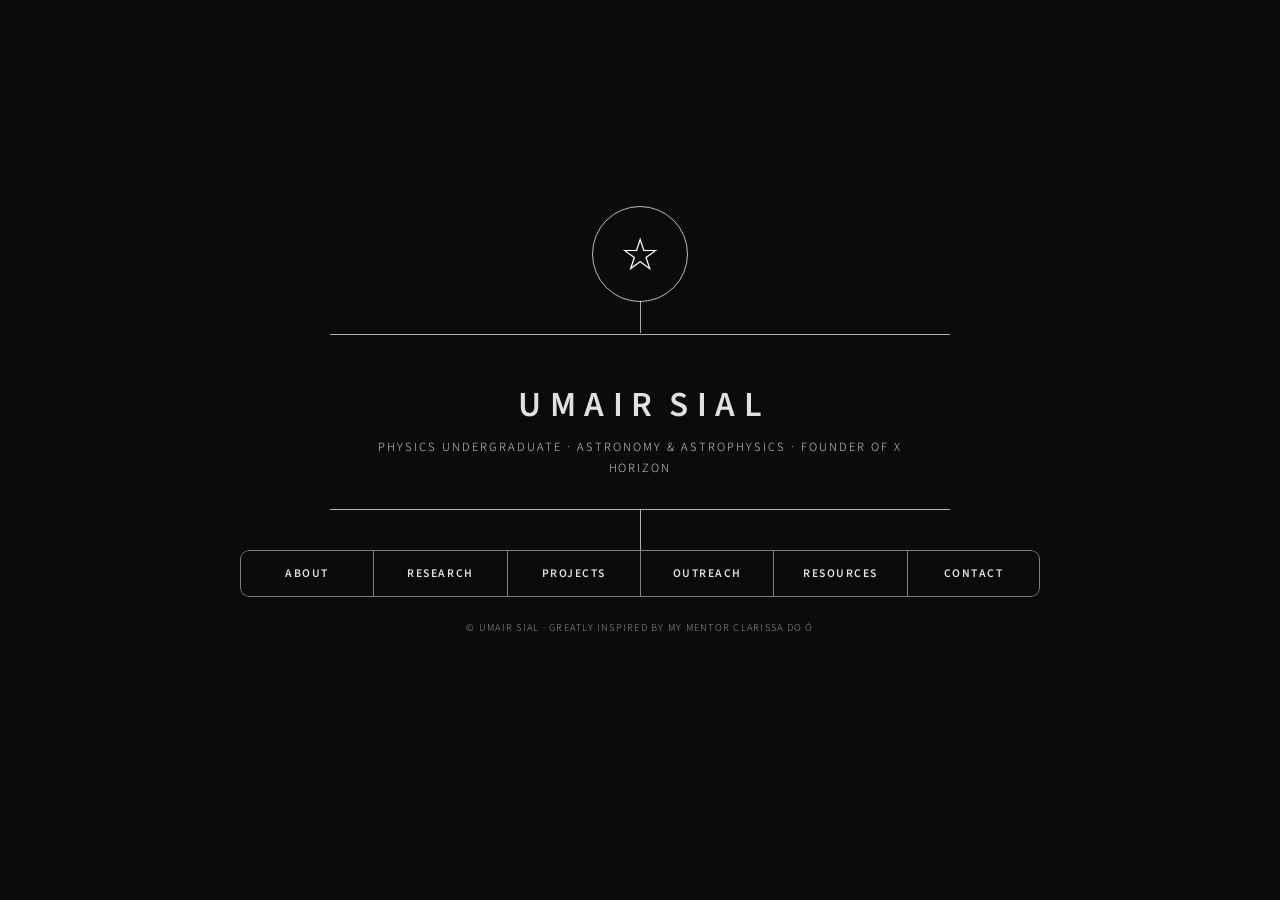
==== index.html @ aee7325c "Add Dr Clarissa Do Ó to life mentors section" ====
<!doctype html>
<html lang="en">
<head>
<meta charset="utf-8">
<meta name="viewport" content="width=device-width,initial-scale=1">
<meta name="description" content="Umair Sial — Physics undergraduate at PIEAS, astronomy and astrophysics enthusiast, and founder of X HORIZON.">
<title>Umair Sial — Physics & Space Science</title>
<link rel="stylesheet" href="https://cdnjs.cloudflare.com/ajax/libs/font-awesome/6.5.2/css/all.min.css">
<style>
@import url('https://fonts.googleapis.com/css2?family=Source+Sans+3:wght@300;400;600&display=swap');
:root{color-scheme:dark;--line:rgba(255,255,255,.28);--text:rgba(255,255,255,.88)}
*{box-sizing:border-box}html{min-height:100%;background:#111}body{margin:0;min-height:100vh;background:#111;color:var(--text);font-family:'Source Sans 3',Arial,sans-serif;font-size:16px;font-weight:300;line-height:1.65;letter-spacing:.025em}body:before{content:"";position:fixed;inset:-4%;z-index:0;background-image:url('https://images.unsplash.com/photo-1539721972319-f0e80a00d424?auto=format&fit=crop&w=3000&q=90');background-position:center;background-size:cover;background-repeat:no-repeat;/* */opacity:0;filter:blur(14px);transform:scale(1.1);animation:spaceReveal 2.8s .7s ease-out forwards;will-change:opacity,filter,transform;pointer-events:none}body:after{content:"";position:fixed;inset:0;z-index:1;background:rgba(0,0,0,.36);pointer-events:none}#wrapper{position:relative;z-index:2;}
a{color:inherit;text-decoration:none;border-bottom:1px dotted rgba(255,255,255,.55);transition:color .2s,border-color .2s}a:hover{color:#fff;border-bottom-color:transparent}#wrapper{display:flex;min-height:100svh;align-items:center;justify-content:center;flex-direction:column;padding:1rem 1.5rem 3.5rem;transform:translateY(-1vh);transition:filter .3s}#header{display:flex;flex-direction:column;align-items:center;max-width:100%;text-align:center;transition:opacity .5s,transform .65s cubic-bezier(.2,.8,.2,1);animation:headerEnter .8s .15s both}
.logo{width:6rem;height:6rem;border:1px solid rgba(255,255,255,.72);border-radius:50%;display:flex;align-items:center;justify-content:center;margin-bottom:2rem;position:relative}.logo:before{content:"☆";font-family:Arial,sans-serif;font-size:2.8rem;font-weight:300;line-height:1;color:#fff}.logo:after{content:"";position:absolute;left:50%;top:100%;height:2rem;border-left:1px solid rgba(255,255,255,.65)}
.content{position:relative;width:min(620px,88vw);max-width:100%;padding:3.1rem 1.2rem 2rem}.content:before,.content:after{content:"";position:absolute;left:0;right:0;width:auto;height:1px;background:rgba(255,255,255,.68);opacity:0;transform:translateX(0)}.content:before{top:0;transform:translateY(2.4rem);animation:ruleOpenTop .85s .2s cubic-bezier(.2,.75,.25,1) forwards}.content:after{bottom:0;left:0;right:0;transform:translate(0,-2.4rem);animation:ruleOpenBottom .85s .2s cubic-bezier(.2,.75,.25,1) forwards}.inner{max-width:47rem;opacity:0;animation:textReveal .8s 1.05s both}.inner.reveal-again{opacity:0;animation:textReveal .8s 1.05s both}h1,h2,h3{font-weight:600;line-height:1.2;text-transform:uppercase;letter-spacing:.2em}h1{font-size:2.2rem;letter-spacing:.24em;margin:0 0 .72rem;padding-left:.24em;font-weight:600;position:relative}h1 .first-name,h1 .last-name{display:inline-block;vertical-align:baseline;transform:none}h1 .last-name{margin-left:.24em}#header p{font-size:.78rem;letter-spacing:.16em;text-transform:uppercase;margin:0}nav{margin-top:2.5rem;position:relative;width:min(800px,94vw);left:0;transform:none}nav:before{content:"";position:absolute;left:50%;top:-2.5rem;height:2.5rem;border-left:1px solid rgba(255,255,255,.68);transform:scaleY(0);transform-origin:top;animation:stemDraw .45s 1.05s ease-out forwards}nav ul{display:grid;grid-template-columns:repeat(6,minmax(0,1fr));list-style:none;padding:0;margin:0;gap:0;width:100%;border-radius:9px;overflow:hidden}nav li{padding:0;min-width:0;border:1px solid rgba(255,255,255,.48);border-right:0;background:rgba(0,0,0,.08);transition:border-color .25s,background .25s;animation:tabReveal .55s 1.25s both}nav li:first-child{border-radius:9px 0 0 9px;overflow:hidden}nav li:last-child{border-right:1px solid rgba(255,255,255,.48);border-radius:0 9px 9px 0;overflow:hidden}nav li:hover{border-color:rgba(255,255,255,.85);background:rgba(255,255,255,.1)}nav a{display:flex;align-items:center;justify-content:center;min-width:0;min-height:2.8rem;padding:.55rem .45rem;border:0;font-size:.73rem;font-weight:600;letter-spacing:.13em;text-transform:uppercase;white-space:nowrap}nav a:hover{background:transparent;color:rgba(255,255,255,.98)}#main{width:min(44rem,100%);position:relative}article{display:none;margin-top:2rem;padding:2.7rem 2.7rem 2.4rem;background:rgba(255,255,255,.09);backdrop-filter:blur(5px);-webkit-backdrop-filter:blur(5px);border:0}article.active{display:block;animation:pageReveal .85s cubic-bezier(.2,.75,.25,1) both}article h2.major{font-size:1.35rem;margin:0 0 2rem;padding-bottom:1rem;position:relative}article h2.major:after{content:"";position:absolute;bottom:0;left:0;width:100px;height:1px;background:#fff}h3{font-size:.88rem;letter-spacing:.15em;margin-top:1.7rem}p{margin:0 0 1.25rem}article p:last-child{margin-bottom:0}.hero-image{display:block;width:100%;height:auto;margin:1.8rem 0;border:0}.icons{display:flex;gap:1.2rem;list-style:none;padding:0;flex-wrap:wrap}.icons a{display:flex;align-items:center;justify-content:center;width:2.8rem;height:2.8rem;border:1px solid rgba(255,255,255,.7);border-radius:50%;padding:0;font-size:1.2rem;line-height:1;transition:transform .2s,background .2s,border-color .2s}.icons a:hover{transform:translateY(-2px);background:rgba(255,255,255,.12);border-color:#fff}.icons a i{display:block}#footer{margin-top:1.35rem;text-align:center;color:rgba(255,255,255,.62);font-size:.65rem;letter-spacing:.12em;text-transform:uppercase}#footer a{border-bottom:0}#footer p{margin:0}.close{float:right;border:0;width:2.25rem;height:2.25rem;display:flex;align-items:center;justify-content:center;font-size:1.8rem;font-weight:300;line-height:1;margin:-.4rem -.4rem 1rem 1rem;cursor:pointer;border-radius:50%;background:transparent;color:rgba(255,255,255,.8);position:relative;z-index:5}.close:hover{background:rgba(255,255,255,.1);color:#fff}
@keyframes spaceReveal{0%{opacity:0;filter:blur(14px);transform:scale(1.1)}100%{opacity:1;filter:blur(0);transform:scale(1)}}@keyframes headerEnter{from{opacity:0;transform:translateY(24px)}to{opacity:1;transform:translateY(0)}}@keyframes ruleOpenTop{0%{opacity:0;transform:translateY(2.4rem)}15%{opacity:1;transform:translateY(2.4rem)}100%{opacity:1;transform:translateY(0)}}@keyframes ruleOpenBottom{0%{opacity:0;transform:translate(0,-2.4rem)}15%{opacity:1;transform:translate(0,-2.4rem)}100%{opacity:1;transform:translate(0,0)}}@keyframes stemDraw{to{transform:scaleY(1)}}@keyframes textReveal{0%{opacity:0;filter:blur(7px);transform:translateY(5px);text-shadow:0 0 0 transparent}60%{opacity:1;filter:blur(0);transform:translateY(0);text-shadow:0 0 12px rgba(255,255,255,.24)}100%{opacity:1;filter:blur(0);transform:translateY(0);text-shadow:0 0 0 transparent}}@keyframes tabReveal{from{opacity:0;transform:translateY(8px)}to{opacity:1;transform:translateY(0)}}@keyframes pageReveal{0%{opacity:0;transform:scale(.965) translateY(10px);filter:blur(7px)}65%{opacity:1;filter:blur(0)}100%{opacity:1;transform:scale(1) translateY(0);filter:blur(0)}}@keyframes homeExit{to{opacity:0;transform:scale(.91);filter:blur(5px)}}#header.home-exit{animation:homeExit .65s cubic-bezier(.55,0,.8,.4) both}#footer.home-exit{animation:homeExit .55s ease both}@media(max-width:760px){#wrapper{padding:1.6rem 1rem;justify-content:center}.logo{width:5rem;height:5rem;margin-bottom:1.7rem}.logo:before{font-size:2.5rem}.logo:after{height:1.7rem}.content{width:min(620px,94vw);padding:2.35rem .35rem 1.5rem}h1{font-size:clamp(1.35rem,5vw,1.8rem);letter-spacing:.18em;padding-left:.18em}#header p{font-size:.67rem;letter-spacing:.1em;line-height:1.8}nav{width:min(520px,94vw);margin-top:2rem;left:0;transform:none}nav:before{content:"";position:absolute;left:50%;top:-2rem;height:2rem;border-left:1px solid rgba(255,255,255,.68);transform:scaleY(0);transform-origin:top;animation:stemDraw .45s 1.05s ease-out forwards}nav ul{display:grid;grid-template-columns:repeat(3,minmax(0,1fr));grid-auto-flow:row;gap:0;overflow:hidden;border-radius:9px}nav li{min-width:0;min-height:100%;margin:0;border:1px solid rgba(255,255,255,.58);border-radius:0;overflow:visible;background:rgba(0,0,0,.16)}nav li:first-child{border-radius:8px 0 0 0}nav li:nth-child(3){border-radius:0 8px 0 0}nav li:nth-child(4){border-radius:0 0 0 8px}nav li:last-child{border-right:1px solid rgba(255,255,255,.58);border-radius:0 0 8px 0}nav a{width:100%;min-height:2.7rem;padding:.6rem .15rem;font-size:clamp(.58rem,2.3vw,.68rem);letter-spacing:.07em;white-space:normal;text-align:center;overflow-wrap:anywhere}#footer{max-width:92vw;line-height:1.8}article{padding:1.5rem 1.25rem;margin-top:1.3rem}article h2.major{font-size:1.1rem}}@media(max-height:700px) and (min-width:761px){#wrapper{padding:1rem 1.5rem}.logo{width:4.8rem;height:4.8rem;margin-bottom:1.2rem}.logo:after{height:1.2rem}.content{padding:2rem 1.1rem 1.2rem}.inner h1{margin-bottom:.5rem}nav{margin-top:2rem}nav:before{top:-2rem;height:2rem}#footer{margin-top:1rem}}
@media(prefers-reduced-motion:reduce){*,*:before,*:after{animation:none!important;transition:none!important;scroll-behavior:auto!important}body:before{opacity:1;filter:none;transform:none}.inner{opacity:1;filter:none;transform:none}.content:before,.content:after{opacity:1;transform:none}}
</style>
</head>
<body>
<div id="wrapper">
<header id="header">
<div class="logo" aria-hidden="true"></div>
<div class="content"><div class="inner">
<h1><span class="first-name">Umair</span><span class="last-name">Sial</span></h1>
<p>Physics Undergraduate · Astronomy &amp; Astrophysics · Founder of X HORIZON</p>
</div></div>
<nav aria-label="Main navigation"><ul>
<li><a href="#intro">About</a></li><li><a href="#work">Research</a></li><li><a href="#projects">Projects</a></li><li><a href="#outreach">Outreach</a></li><li><a href="#resources">Resources</a></li><li><a href="#contact">Contact</a></li>
</ul></nav>
</header>
<main id="main">
<article id="intro"><a class="close" href="#" aria-label="Close section">×</a><h2 class="major">About Me</h2>
<p>I'm Umair Sial, a Pakistani independent astronomy enthusiast and BS Physics student at the <strong>Pakistan Institute of Engineering and Applied Sciences (PIEAS), Islamabad</strong> (2026–2030). My interests include astronomy, astrophysics, space science, and theoretical physics.</p>
<h3><u>Alumnus of Daanish School Center of Excellence & Authority</u></h3>
<p>I spent seven years as a boarding student at Daanish School Boys, where I developed discipline and the ambition to pursue astronomy. My physics mentor, <strong>Muhammad Farhan</strong> (MPhil Physics; specialist in Laser-Induced Breakdown Spectroscopy), helped shape my learning journey.</p>
<h>Education</h>
<p>I completed Matriculation in General Sciences with <strong>91.25%</strong> (2022–2024) along with that I learned html and css independently. And Intermediate in Computer Science with <strong>85%</strong> (2024–2026), through BISE Lahore. Alongside my studies in ICS, I  collected Solar System planetary data, and wrote a collection of 60 articles. I prepared the architecture of my site that times and stated workking on it in December 2025 durirng my winter vacations.</p>
<p>At that times, I founded <a href="https://xhorizon.odoo.com/" target="_blank" rel="noopener">X HORIZON</a>, with a vision to provide immature astronomers high quality space content,simulations and everything that a space enthusiast may need as open-source.Although, it's name was not X HORIZON but the architecture was same.</p>
<p><img src="https://xhorizon.odoo.com/web/image/980-2db86073/daanish_school_pak_logo.webp" alt="Daanish School logo" loading="lazy" style="display:block;width:100%;max-width:150px;height:auto;margin:1.2rem auto;border:0;"></p>
<h><u>Mentors of my Life</u></h>
<p>I have two mentors in my life that played a very important role in my life for astronomy and sciences.</p><n></n><h>Muhammad Farhan | MPhil Physics</h><n></n><strong>Specialist in Laser-Induced Breakdown Spectroscopy (LIBS)</strong><n></n><p>My teacher played a very important  role by motivating and building my strong concepts in physics. A respectful, humble, and hardworking teacher who has always guided and supported his students. He explains every physics topic clearly and conceptually, creating a comfortable learning environment without unnecessary strictness. His dedication, patience, and supportive nature make him a truly inspiring mentor.</p>
<p><img src="https://xhorizon.odoo.com/web/image/983-bf124fd0/ChatGPT%20Image%20Jul%203%2C%202026%2C%2011_18_35%20PM.webp" alt="Muhammad Farhan, physics mentor" loading="lazy" style="display:block;width:100%;max-width:220px;height:auto;margin:1.2rem auto;border:0;"></p>
<h>Clarissa Do Ó | B. Thomas Soifer Postdoctoral Fellow at Caltech</h><n></n>
<strong>Exoplanet Imaging, Orbital Dynamics &amp; Future Space Telescopes</strong><n></n>
<p>Dr. Clarissa Do Ó has been a major source of inspiration in my life and my journey toward astronomy. Her work at Caltech on directly imaging exoplanets and developing technologies for future space telescopes has helped me see how far curiosity, persistence, and a commitment to science can take a person. As I build my knowledge of physics and astrophysics in Pakistan, her example continues to motivate me to keep learning, aim for meaningful scientific work, and build X HORIZON so that other aspiring astronomy enthusiasts can explore the universe and find their own path into science.</p>
<p><img src="https://clarissardoo.github.io/images/IMG_7754.jpg" alt="Dr. Clarissa Do Ó after defending her Ph.D. thesis" loading="lazy" style="display:block;width:100%;max-width:220px;height:auto;margin:1.2rem auto;border:0;"></p></article>
<article id="work"><a class="close" href="#" aria-label="Close section">×</a><h2 class="major">Research Interests</h2>
<h3>Astronomy &amp; Astrophysics</h3><p>Stars, planetary systems, exoplanets, galaxies, and the physical processes that shape the Universe.</p>
<h3>Physics &amp; Mathematics</h3><p>Classical mechanics, calculus, linear algebra, and mathematical methods for physical systems.</p>
<h3>Scientific Computing</h3><p>Learning Python, numerical methods, data analysis, and visualization for scientific exploration.</p>
<h3>Space Science &amp; Exploration</h3><p>Space missions, observatories, instrumentation, and technologies that extend our ability to observe and explore space.</p>
<p>These are developing interests. As I gain research experience, this section will include documented methods, results, and links to completed work.</p></article>
<article id="projects"><a class="close" href="#" aria-label="Close section">×</a><h2 class="major">Projects</h2>
<h3>X HORIZON</h3><p>An astronomy-focused learning ecosystem designed to connect structured concepts, learning paths, practical skills, resources, and community.</p><p><a href="https://xhorizon.odoo.com/" target="_blank" rel="noopener">Visit X HORIZON ↗</a></p>
<h3>Scientific Python</h3><p>Building skills in calculations, plotting, numerical experiments, and future astronomical data analysis.</p>
<h3>Physics Simulations</h3><p>Planned explorations of physical systems through equations, numerical methods, and visual representations, with assumptions and limitations explained.</p>
<h3>Astronomy Data Exploration</h3><p>Future projects will explore public astronomy datasets with reproducible methods and visualizations.</p></article>
<article id="outreach"><a class="close" href="#" aria-label="Close section">×</a><h2 class="major">Outreach</h2>
<h3>X HORIZON — Explore Nature Beyond the Horizon</h3><p>Founded in December 2025, X HORIZON aims to make astronomy and space science accessible through guided learning, skills, projects, scientific resources, and community.</p><p><a href="https://xhorizon.odoo.com/" target="_blank" rel="noopener">Website ↗</a> · <a href="https://www.instagram.com/xhorizon8.0/" target="_blank" rel="noopener">Instagram ↗</a></p>
<h3>Science Communication</h3><p>I enjoy explaining science by connecting concepts and intuition to real applications, equations, examples, and practice.</p>
<h3>Collaboration</h3><p>Open to respectful collaboration with students, educators, developers, astronomy enthusiasts, and science communicators.</p></article>
<article id="resources"><a class="close" href="#" aria-label="Close section">×</a><h2 class="major">Resources</h2>
<h3>NASA</h3><p>Mission information, science explainers, and educational resources.</p><p><a href="https://www.nasa.gov/" target="_blank" rel="noopener">NASA website ↗</a></p>
<h3>NASA Exoplanet Archive</h3><p>Public scientific data about confirmed exoplanets and related discoveries.</p><p><a href="https://exoplanetarchive.ipac.caltech.edu/" target="_blank" rel="noopener">Explore the archive ↗</a></p>
<h3>NASA ADS</h3><p>A discovery service for astronomy and physics literature.</p><p><a href="https://ui.adsabs.harvard.edu/" target="_blank" rel="noopener">Search literature ↗</a></p>
<h3>Python Documentation</h3><p><a href="https://docs.python.org/3/" target="_blank" rel="noopener">Learn Python ↗</a></p>
<h3>X HORIZON Learning</h3><p><a href="https://xhorizon.odoo.com/" target="_blank" rel="noopener">Explore learning resources ↗</a></p></article>
<article id="contact"><a class="close" href="#" aria-label="Close section">×</a><h2 class="major">Contact</h2>
<p>I'm interested in connecting with students, educators, researchers, developers, and astronomy enthusiasts working around physics, space science, and open learning.</p>
<ul class="icons"><li><a href="mailto:xhorizon8.0@gmail.com" aria-label="Email" title="Email"><i class="fa-regular fa-envelope" aria-hidden="true"></i></a></li><li><a href="https://github.com/umairsial-astro" target="_blank" rel="noopener" aria-label="GitHub" title="GitHub"><i class="fa-brands fa-github" aria-hidden="true"></i></a></li><li><a href="https://www.instagram.com/xhorizon8.0/" target="_blank" rel="noopener" aria-label="Instagram" title="Instagram"><i class="fa-brands fa-instagram" aria-hidden="true"></i></a></li><li><a href="https://www.facebook.com/xhorizon8.0" target="_blank" rel="noopener noreferrer" aria-label="Facebook" title="Facebook"><i class="fa-brands fa-facebook-f" aria-hidden="true"></i></a></li><li><a href="https://chat.whatsapp.com/I27dPPS6CWdIZTiUFtBTAn" target="_blank" rel="noopener noreferrer" aria-label="X HORIZON Community on WhatsApp" title="WhatsApp Community"><i class="fa-brands fa-whatsapp" aria-hidden="true"></i></a></li><li><a href="https://xhorizon.odoo.com/" target="_blank" rel="noopener" aria-label="X HORIZON website" title="X HORIZON"><i class="fa-solid fa-globe" aria-hidden="true"></i></a></li></ul>
<p><a href="mailto:xhorizon8.0@gmail.com">xhorizon8.0@gmail.com</a></p></article>
</main>
<footer id="footer"><p>© Umair Sial · Greatly inspired by my mentor <a href="https://clarissardoo.github.io/" target="_blank" rel="noopener noreferrer">Clarissa Do Ó</a></p></footer>
</div>
<script>
(function(){
const header=document.getElementById('header');
const articles=[...document.querySelectorAll('article')];
let currentId='';let transitionTimer;
function route(){
const id=location.hash.slice(1);const footer=document.getElementById('footer');
clearTimeout(transitionTimer);
if(id===currentId){if(id)articles.forEach(a=>a.classList.toggle('active',a.id===id));return;}
if(id){
header.classList.remove('home-exit');footer.classList.remove('home-exit');
if(currentId){const old=document.getElementById(currentId);if(old)old.classList.remove('active');}
header.classList.add('home-exit');footer.classList.add('home-exit');
articles.forEach(a=>a.classList.remove('active'));
transitionTimer=setTimeout(()=>{header.style.display='none';footer.style.display='none';const next=document.getElementById(id);if(next){next.classList.add('active');window.scrollTo({top:0,behavior:'instant'});}currentId=id;},480);
}else{
articles.forEach(a=>a.classList.remove('active'));
header.style.display='';footer.style.display='';header.classList.remove('home-exit');footer.classList.remove('home-exit');header.style.opacity='';header.style.transform='';footer.style.opacity='';
const inner=header.querySelector('.inner');if(inner){inner.classList.remove('reveal-again');void inner.offsetWidth;inner.classList.add('reveal-again');}
currentId='';window.scrollTo({top:0,behavior:'smooth'});
}
}
window.addEventListener('hashchange',route);window.addEventListener('popstate',route);
document.querySelectorAll('.close').forEach(a=>a.addEventListener('click',e=>{e.preventDefault();history.pushState(null,'',location.pathname+location.search);route();}));
route();
})();
</script>
</body>
</html>
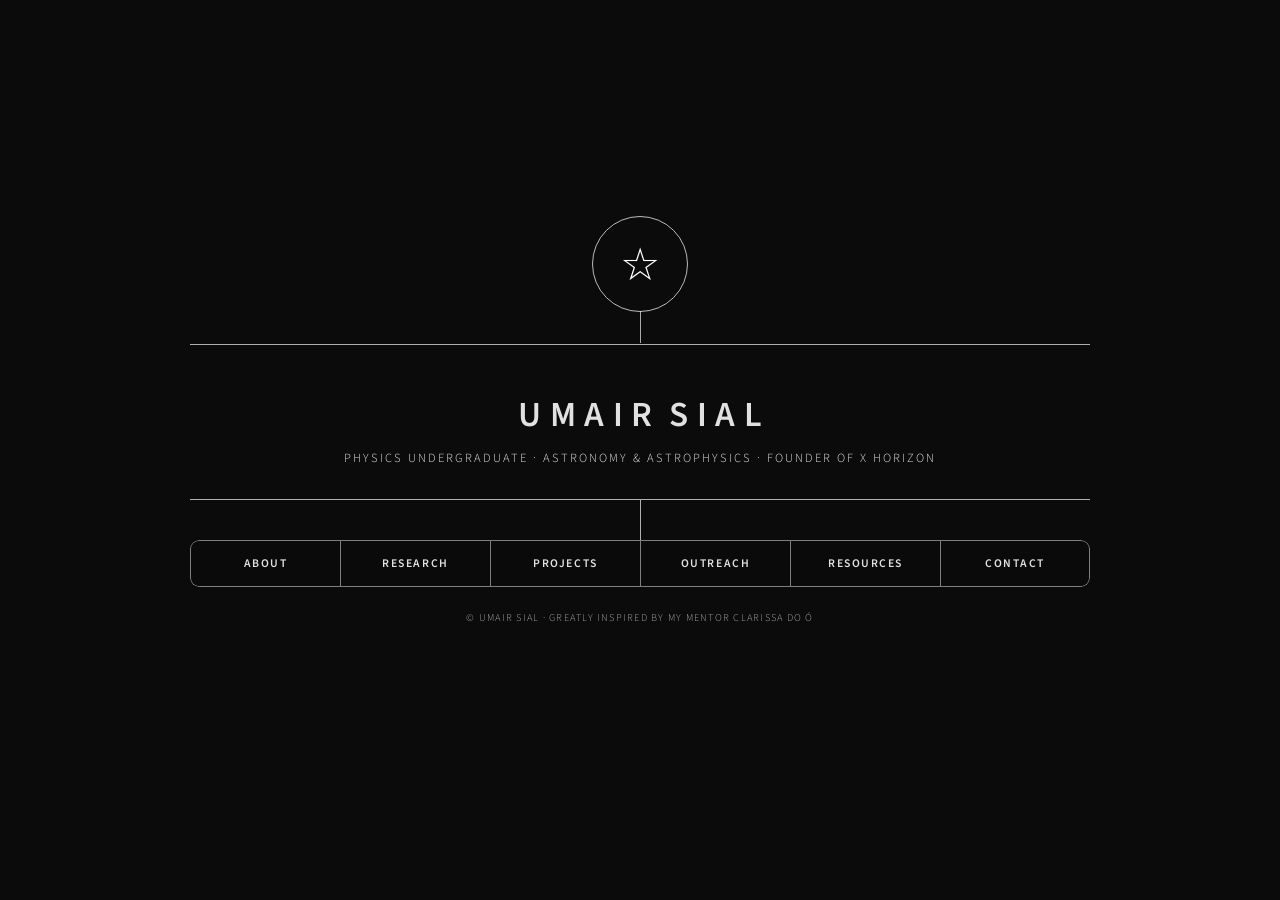
==== commit a0c3d8f8: "Expand portfolio main content area" ====
--- a/index.html
+++ b/index.html
@@ -12,8 +12,8 @@
 *{box-sizing:border-box}html{min-height:100%;background:#111}body{margin:0;min-height:100vh;background:#111;color:var(--text);font-family:'Source Sans 3',Arial,sans-serif;font-size:16px;font-weight:300;line-height:1.65;letter-spacing:.025em}body:before{content:"";position:fixed;inset:-4%;z-index:0;background-image:url('https://images.unsplash.com/photo-1539721972319-f0e80a00d424?auto=format&fit=crop&w=3000&q=90');background-position:center;background-size:cover;background-repeat:no-repeat;/* */opacity:0;filter:blur(14px);transform:scale(1.1);animation:spaceReveal 2.8s .7s ease-out forwards;will-change:opacity,filter,transform;pointer-events:none}body:after{content:"";position:fixed;inset:0;z-index:1;background:rgba(0,0,0,.36);pointer-events:none}#wrapper{position:relative;z-index:2;}
 a{color:inherit;text-decoration:none;border-bottom:1px dotted rgba(255,255,255,.55);transition:color .2s,border-color .2s}a:hover{color:#fff;border-bottom-color:transparent}#wrapper{display:flex;min-height:100svh;align-items:center;justify-content:center;flex-direction:column;padding:1rem 1.5rem 3.5rem;transform:translateY(-1vh);transition:filter .3s}#header{display:flex;flex-direction:column;align-items:center;max-width:100%;text-align:center;transition:opacity .5s,transform .65s cubic-bezier(.2,.8,.2,1);animation:headerEnter .8s .15s both}
 .logo{width:6rem;height:6rem;border:1px solid rgba(255,255,255,.72);border-radius:50%;display:flex;align-items:center;justify-content:center;margin-bottom:2rem;position:relative}.logo:before{content:"☆";font-family:Arial,sans-serif;font-size:2.8rem;font-weight:300;line-height:1;color:#fff}.logo:after{content:"";position:absolute;left:50%;top:100%;height:2rem;border-left:1px solid rgba(255,255,255,.65)}
-.content{position:relative;width:min(620px,88vw);max-width:100%;padding:3.1rem 1.2rem 2rem}.content:before,.content:after{content:"";position:absolute;left:0;right:0;width:auto;height:1px;background:rgba(255,255,255,.68);opacity:0;transform:translateX(0)}.content:before{top:0;transform:translateY(2.4rem);animation:ruleOpenTop .85s .2s cubic-bezier(.2,.75,.25,1) forwards}.content:after{bottom:0;left:0;right:0;transform:translate(0,-2.4rem);animation:ruleOpenBottom .85s .2s cubic-bezier(.2,.75,.25,1) forwards}.inner{max-width:47rem;opacity:0;animation:textReveal .8s 1.05s both}.inner.reveal-again{opacity:0;animation:textReveal .8s 1.05s both}h1,h2,h3{font-weight:600;line-height:1.2;text-transform:uppercase;letter-spacing:.2em}h1{font-size:2.2rem;letter-spacing:.24em;margin:0 0 .72rem;padding-left:.24em;font-weight:600;position:relative}h1 .first-name,h1 .last-name{display:inline-block;vertical-align:baseline;transform:none}h1 .last-name{margin-left:.24em}#header p{font-size:.78rem;letter-spacing:.16em;text-transform:uppercase;margin:0}nav{margin-top:2.5rem;position:relative;width:min(800px,94vw);left:0;transform:none}nav:before{content:"";position:absolute;left:50%;top:-2.5rem;height:2.5rem;border-left:1px solid rgba(255,255,255,.68);transform:scaleY(0);transform-origin:top;animation:stemDraw .45s 1.05s ease-out forwards}nav ul{display:grid;grid-template-columns:repeat(6,minmax(0,1fr));list-style:none;padding:0;margin:0;gap:0;width:100%;border-radius:9px;overflow:hidden}nav li{padding:0;min-width:0;border:1px solid rgba(255,255,255,.48);border-right:0;background:rgba(0,0,0,.08);transition:border-color .25s,background .25s;animation:tabReveal .55s 1.25s both}nav li:first-child{border-radius:9px 0 0 9px;overflow:hidden}nav li:last-child{border-right:1px solid rgba(255,255,255,.48);border-radius:0 9px 9px 0;overflow:hidden}nav li:hover{border-color:rgba(255,255,255,.85);background:rgba(255,255,255,.1)}nav a{display:flex;align-items:center;justify-content:center;min-width:0;min-height:2.8rem;padding:.55rem .45rem;border:0;font-size:.73rem;font-weight:600;letter-spacing:.13em;text-transform:uppercase;white-space:nowrap}nav a:hover{background:transparent;color:rgba(255,255,255,.98)}#main{width:min(44rem,100%);position:relative}article{display:none;margin-top:2rem;padding:2.7rem 2.7rem 2.4rem;background:rgba(255,255,255,.09);backdrop-filter:blur(5px);-webkit-backdrop-filter:blur(5px);border:0}article.active{display:block;animation:pageReveal .85s cubic-bezier(.2,.75,.25,1) both}article h2.major{font-size:1.35rem;margin:0 0 2rem;padding-bottom:1rem;position:relative}article h2.major:after{content:"";position:absolute;bottom:0;left:0;width:100px;height:1px;background:#fff}h3{font-size:.88rem;letter-spacing:.15em;margin-top:1.7rem}p{margin:0 0 1.25rem}article p:last-child{margin-bottom:0}.hero-image{display:block;width:100%;height:auto;margin:1.8rem 0;border:0}.icons{display:flex;gap:1.2rem;list-style:none;padding:0;flex-wrap:wrap}.icons a{display:flex;align-items:center;justify-content:center;width:2.8rem;height:2.8rem;border:1px solid rgba(255,255,255,.7);border-radius:50%;padding:0;font-size:1.2rem;line-height:1;transition:transform .2s,background .2s,border-color .2s}.icons a:hover{transform:translateY(-2px);background:rgba(255,255,255,.12);border-color:#fff}.icons a i{display:block}#footer{margin-top:1.35rem;text-align:center;color:rgba(255,255,255,.62);font-size:.65rem;letter-spacing:.12em;text-transform:uppercase}#footer a{border-bottom:0}#footer p{margin:0}.close{float:right;border:0;width:2.25rem;height:2.25rem;display:flex;align-items:center;justify-content:center;font-size:1.8rem;font-weight:300;line-height:1;margin:-.4rem -.4rem 1rem 1rem;cursor:pointer;border-radius:50%;background:transparent;color:rgba(255,255,255,.8);position:relative;z-index:5}.close:hover{background:rgba(255,255,255,.1);color:#fff}
-@keyframes spaceReveal{0%{opacity:0;filter:blur(14px);transform:scale(1.1)}100%{opacity:1;filter:blur(0);transform:scale(1)}}@keyframes headerEnter{from{opacity:0;transform:translateY(24px)}to{opacity:1;transform:translateY(0)}}@keyframes ruleOpenTop{0%{opacity:0;transform:translateY(2.4rem)}15%{opacity:1;transform:translateY(2.4rem)}100%{opacity:1;transform:translateY(0)}}@keyframes ruleOpenBottom{0%{opacity:0;transform:translate(0,-2.4rem)}15%{opacity:1;transform:translate(0,-2.4rem)}100%{opacity:1;transform:translate(0,0)}}@keyframes stemDraw{to{transform:scaleY(1)}}@keyframes textReveal{0%{opacity:0;filter:blur(7px);transform:translateY(5px);text-shadow:0 0 0 transparent}60%{opacity:1;filter:blur(0);transform:translateY(0);text-shadow:0 0 12px rgba(255,255,255,.24)}100%{opacity:1;filter:blur(0);transform:translateY(0);text-shadow:0 0 0 transparent}}@keyframes tabReveal{from{opacity:0;transform:translateY(8px)}to{opacity:1;transform:translateY(0)}}@keyframes pageReveal{0%{opacity:0;transform:scale(.965) translateY(10px);filter:blur(7px)}65%{opacity:1;filter:blur(0)}100%{opacity:1;transform:scale(1) translateY(0);filter:blur(0)}}@keyframes homeExit{to{opacity:0;transform:scale(.91);filter:blur(5px)}}#header.home-exit{animation:homeExit .65s cubic-bezier(.55,0,.8,.4) both}#footer.home-exit{animation:homeExit .55s ease both}@media(max-width:760px){#wrapper{padding:1.6rem 1rem;justify-content:center}.logo{width:5rem;height:5rem;margin-bottom:1.7rem}.logo:before{font-size:2.5rem}.logo:after{height:1.7rem}.content{width:min(620px,94vw);padding:2.35rem .35rem 1.5rem}h1{font-size:clamp(1.35rem,5vw,1.8rem);letter-spacing:.18em;padding-left:.18em}#header p{font-size:.67rem;letter-spacing:.1em;line-height:1.8}nav{width:min(520px,94vw);margin-top:2rem;left:0;transform:none}nav:before{content:"";position:absolute;left:50%;top:-2rem;height:2rem;border-left:1px solid rgba(255,255,255,.68);transform:scaleY(0);transform-origin:top;animation:stemDraw .45s 1.05s ease-out forwards}nav ul{display:grid;grid-template-columns:repeat(3,minmax(0,1fr));grid-auto-flow:row;gap:0;overflow:hidden;border-radius:9px}nav li{min-width:0;min-height:100%;margin:0;border:1px solid rgba(255,255,255,.58);border-radius:0;overflow:visible;background:rgba(0,0,0,.16)}nav li:first-child{border-radius:8px 0 0 0}nav li:nth-child(3){border-radius:0 8px 0 0}nav li:nth-child(4){border-radius:0 0 0 8px}nav li:last-child{border-right:1px solid rgba(255,255,255,.58);border-radius:0 0 8px 0}nav a{width:100%;min-height:2.7rem;padding:.6rem .15rem;font-size:clamp(.58rem,2.3vw,.68rem);letter-spacing:.07em;white-space:normal;text-align:center;overflow-wrap:anywhere}#footer{max-width:92vw;line-height:1.8}article{padding:1.5rem 1.25rem;margin-top:1.3rem}article h2.major{font-size:1.1rem}}@media(max-height:700px) and (min-width:761px){#wrapper{padding:1rem 1.5rem}.logo{width:4.8rem;height:4.8rem;margin-bottom:1.2rem}.logo:after{height:1.2rem}.content{padding:2rem 1.1rem 1.2rem}.inner h1{margin-bottom:.5rem}nav{margin-top:2rem}nav:before{top:-2rem;height:2rem}#footer{margin-top:1rem}}
+.content{position:relative;width:min(900px,92vw);max-width:100%;padding:3.1rem 1.2rem 2rem}.content:before,.content:after{content:"";position:absolute;left:0;right:0;width:auto;height:1px;background:rgba(255,255,255,.68);opacity:0;transform:translateX(0)}.content:before{top:0;transform:translateY(2.4rem);animation:ruleOpenTop .85s .2s cubic-bezier(.2,.75,.25,1) forwards}.content:after{bottom:0;left:0;right:0;transform:translate(0,-2.4rem);animation:ruleOpenBottom .85s .2s cubic-bezier(.2,.75,.25,1) forwards}.inner{max-width:64rem;opacity:0;animation:textReveal .8s 1.05s both}.inner.reveal-again{opacity:0;animation:textReveal .8s 1.05s both}h1,h2,h3{font-weight:600;line-height:1.2;text-transform:uppercase;letter-spacing:.2em}h1{font-size:2.2rem;letter-spacing:.24em;margin:0 0 .72rem;padding-left:.24em;font-weight:600;position:relative}h1 .first-name,h1 .last-name{display:inline-block;vertical-align:baseline;transform:none}h1 .last-name{margin-left:.24em}#header p{font-size:.78rem;letter-spacing:.16em;text-transform:uppercase;margin:0}nav{margin-top:2.5rem;position:relative;width:min(900px,94vw);left:0;transform:none}nav:before{content:"";position:absolute;left:50%;top:-2.5rem;height:2.5rem;border-left:1px solid rgba(255,255,255,.68);transform:scaleY(0);transform-origin:top;animation:stemDraw .45s 1.05s ease-out forwards}nav ul{display:grid;grid-template-columns:repeat(6,minmax(0,1fr));list-style:none;padding:0;margin:0;gap:0;width:100%;border-radius:9px;overflow:hidden}nav li{padding:0;min-width:0;border:1px solid rgba(255,255,255,.48);border-right:0;background:rgba(0,0,0,.08);transition:border-color .25s,background .25s;animation:tabReveal .55s 1.25s both}nav li:first-child{border-radius:9px 0 0 9px;overflow:hidden}nav li:last-child{border-right:1px solid rgba(255,255,255,.48);border-radius:0 9px 9px 0;overflow:hidden}nav li:hover{border-color:rgba(255,255,255,.85);background:rgba(255,255,255,.1)}nav a{display:flex;align-items:center;justify-content:center;min-width:0;min-height:2.8rem;padding:.55rem .45rem;border:0;font-size:.73rem;font-weight:600;letter-spacing:.13em;text-transform:uppercase;white-space:nowrap}nav a:hover{background:transparent;color:rgba(255,255,255,.98)} #main{width:min(68rem,94vw);position:relative}article{display:none;margin-top:2rem;padding:3rem 3.2rem 2.8rem;background:rgba(255,255,255,.09);backdrop-filter:blur(5px);-webkit-backdrop-filter:blur(5px);border:0}article.active{display:block;animation:pageReveal .85s cubic-bezier(.2,.75,.25,1) both}article h2.major{font-size:1.35rem;margin:0 0 2rem;padding-bottom:1rem;position:relative}article h2.major:after{content:"";position:absolute;bottom:0;left:0;width:100px;height:1px;background:#fff}h3{font-size:.88rem;letter-spacing:.15em;margin-top:1.7rem}p{margin:0 0 1.25rem}article p:last-child{margin-bottom:0}.hero-image{display:block;width:100%;height:auto;margin:1.8rem 0;border:0}.icons{display:flex;gap:1.2rem;list-style:none;padding:0;flex-wrap:wrap}.icons a{display:flex;align-items:center;justify-content:center;width:2.8rem;height:2.8rem;border:1px solid rgba(255,255,255,.7);border-radius:50%;padding:0;font-size:1.2rem;line-height:1;transition:transform .2s,background .2s,border-color .2s}.icons a:hover{transform:translateY(-2px);background:rgba(255,255,255,.12);border-color:#fff}.icons a i{display:block}#footer{margin-top:1.35rem;text-align:center;color:rgba(255,255,255,.62);font-size:.65rem;letter-spacing:.12em;text-transform:uppercase}#footer a{border-bottom:0}#footer p{margin:0}.close{float:right;border:0;width:2.25rem;height:2.25rem;display:flex;align-items:center;justify-content:center;font-size:1.8rem;font-weight:300;line-height:1;margin:-.4rem -.4rem 1rem 1rem;cursor:pointer;border-radius:50%;background:transparent;color:rgba(255,255,255,.8);position:relative;z-index:5}.close:hover{background:rgba(255,255,255,.1);color:#fff}
+@keyframes spaceReveal{0%{opacity:0;filter:blur(14px);transform:scale(1.1)}100%{opacity:1;filter:blur(0);transform:scale(1)}}@keyframes headerEnter{from{opacity:0;transform:translateY(24px)}to{opacity:1;transform:translateY(0)}}@keyframes ruleOpenTop{0%{opacity:0;transform:translateY(2.4rem)}15%{opacity:1;transform:translateY(2.4rem)}100%{opacity:1;transform:translateY(0)}}@keyframes ruleOpenBottom{0%{opacity:0;transform:translate(0,-2.4rem)}15%{opacity:1;transform:translate(0,-2.4rem)}100%{opacity:1;transform:translate(0,0)}}@keyframes stemDraw{to{transform:scaleY(1)}}@keyframes textReveal{0%{opacity:0;filter:blur(7px);transform:translateY(5px);text-shadow:0 0 0 transparent}60%{opacity:1;filter:blur(0);transform:translateY(0);text-shadow:0 0 12px rgba(255,255,255,.24)}100%{opacity:1;filter:blur(0);transform:translateY(0);text-shadow:0 0 0 transparent}}@keyframes tabReveal{from{opacity:0;transform:translateY(8px)}to{opacity:1;transform:translateY(0)}}@keyframes pageReveal{0%{opacity:0;transform:scale(.965) translateY(10px);filter:blur(7px)}65%{opacity:1;filter:blur(0)}100%{opacity:1;transform:scale(1) translateY(0);filter:blur(0)}}@keyframes homeExit{to{opacity:0;transform:scale(.91);filter:blur(5px)}}#header.home-exit{animation:homeExit .65s cubic-bezier(.55,0,.8,.4) both}#footer.home-exit{animation:homeExit .55s ease both}@media(max-width:760px){#wrapper{padding:1.6rem 1rem;justify-content:center}.logo{width:5rem;height:5rem;margin-bottom:1.7rem}.logo:before{font-size:2.5rem}.logo:after{height:1.7rem} .content{width:min(900px,94vw);padding:2.35rem .35rem 1.5rem}h1{font-size:clamp(1.35rem,5vw,1.8rem);letter-spacing:.18em;padding-left:.18em}#header p{font-size:.67rem;letter-spacing:.1em;line-height:1.8}nav{width:min(900px,94vw);margin-top:2rem;left:0;transform:none}nav:before{content:"";position:absolute;left:50%;top:-2rem;height:2rem;border-left:1px solid rgba(255,255,255,.68);transform:scaleY(0);transform-origin:top;animation:stemDraw .45s 1.05s ease-out forwards}nav ul{display:grid;grid-template-columns:repeat(3,minmax(0,1fr));grid-auto-flow:row;gap:0;overflow:hidden;border-radius:9px}nav li{min-width:0;min-height:100%;margin:0;border:1px solid rgba(255,255,255,.58);border-radius:0;overflow:visible;background:rgba(0,0,0,.16)}nav li:first-child{border-radius:8px 0 0 0}nav li:nth-child(3){border-radius:0 8px 0 0}nav li:nth-child(4){border-radius:0 0 0 8px}nav li:last-child{border-right:1px solid rgba(255,255,255,.58);border-radius:0 0 8px 0}nav a{width:100%;min-height:2.7rem;padding:.6rem .15rem;font-size:clamp(.58rem,2.3vw,.68rem);letter-spacing:.07em;white-space:normal;text-align:center;overflow-wrap:anywhere}#footer{max-width:92vw;line-height:1.8}article{padding:1.7rem 1.35rem;margin-top:1.3rem}article h2.major{font-size:1.1rem}}@media(max-height:700px) and (min-width:761px){#wrapper{padding:1rem 1.5rem}.logo{width:4.8rem;height:4.8rem;margin-bottom:1.2rem}.logo:after{height:1.2rem} .content{width:min(900px,92vw);padding:2rem 1.1rem 1.2rem}.inner h1{margin-bottom:.5rem}nav{margin-top:2rem}nav:before{top:-2rem;height:2rem}#footer{margin-top:1rem}}
 @media(prefers-reduced-motion:reduce){*,*:before,*:after{animation:none!important;transition:none!important;scroll-behavior:auto!important}body:before{opacity:1;filter:none;transform:none}.inner{opacity:1;filter:none;transform:none}.content:before,.content:after{opacity:1;transform:none}}
 </style>
 </head>
@@ -34,17 +34,21 @@
 <p>I'm Umair Sial, a Pakistani independent astronomy enthusiast and BS Physics student at the <strong>Pakistan Institute of Engineering and Applied Sciences (PIEAS), Islamabad</strong> (2026–2030). My interests include astronomy, astrophysics, space science, and theoretical physics.</p>
 <h3><u>Alumnus of Daanish School Center of Excellence & Authority</u></h3>
 <p>I spent seven years as a boarding student at Daanish School Boys, where I developed discipline and the ambition to pursue astronomy. My physics mentor, <strong>Muhammad Farhan</strong> (MPhil Physics; specialist in Laser-Induced Breakdown Spectroscopy), helped shape my learning journey.</p>
-<h>Education</h>
+<h><strong>Education</strong></h>
 <p>I completed Matriculation in General Sciences with <strong>91.25%</strong> (2022–2024) along with that I learned html and css independently. And Intermediate in Computer Science with <strong>85%</strong> (2024–2026), through BISE Lahore. Alongside my studies in ICS, I  collected Solar System planetary data, and wrote a collection of 60 articles. I prepared the architecture of my site that times and stated workking on it in December 2025 durirng my winter vacations.</p>
-<p>At that times, I founded <a href="https://xhorizon.odoo.com/" target="_blank" rel="noopener">X HORIZON</a>, with a vision to provide immature astronomers high quality space content,simulations and everything that a space enthusiast may need as open-source.Although, it's name was not X HORIZON but the architecture was same.</p>
+<h><strong>Project | X HORIZON</strong></h>
+<p>During those winter vacations, I began turning my earlier website architecture into a project that would grow into <a href="https://xhorizon.odoo.com/" target="_blank" rel="noopener"><strong>X HORIZON</strong></a>. My vision is to make high-quality astronomy and space-science learning, simulations, resources, and a welcoming community accessible to enthusiasts without paywalls or a requirement for rewards. Although the project had an earlier identity, the core architecture and purpose were already taking shape.</p>
 <p><img src="https://xhorizon.odoo.com/web/image/980-2db86073/daanish_school_pak_logo.webp" alt="Daanish School logo" loading="lazy" style="display:block;width:100%;max-width:150px;height:auto;margin:1.2rem auto;border:0;"></p>
-<h><u>Mentors of my Life</u></h>
-<p>I have two mentors in my life that played a very important role in my life for astronomy and sciences.</p><n></n><h>Muhammad Farhan | MPhil Physics</h><n></n><strong>Specialist in Laser-Induced Breakdown Spectroscopy (LIBS)</strong><n></n><p>My teacher played a very important  role by motivating and building my strong concepts in physics. A respectful, humble, and hardworking teacher who has always guided and supported his students. He explains every physics topic clearly and conceptually, creating a comfortable learning environment without unnecessary strictness. His dedication, patience, and supportive nature make him a truly inspiring mentor.</p>
+<h><strong><u>Mentors of my Life</u></strong></h>
+<p>I have two mentors in my life that played a very important role in my life for astronomy and sciences.</p><n></n><h><strong>Muhammad Farhan | MPhil Physics</strong></h><br><strong>Specialist in Laser-Induced Breakdown Spectroscopy (LIBS)</strong><n></n><p>My teacher played a very important  role by motivating and building my strong concepts in physics. A respectful, humble, and hardworking teacher who has always guided and supported his students. He explains every physics topic clearly and conceptually, creating a comfortable learning environment without unnecessary strictness. His dedication, patience, and supportive nature make him a truly inspiring mentor.</p>
 <p><img src="https://xhorizon.odoo.com/web/image/983-bf124fd0/ChatGPT%20Image%20Jul%203%2C%202026%2C%2011_18_35%20PM.webp" alt="Muhammad Farhan, physics mentor" loading="lazy" style="display:block;width:100%;max-width:220px;height:auto;margin:1.2rem auto;border:0;"></p>
-<h>Clarissa Do Ó | B. Thomas Soifer Postdoctoral Fellow at Caltech</h><n></n>
+<h><strong>Clarissa Do Ó | B. Thomas Soifer Postdoctoral Fellow at Caltech</strong></h><n></n>
 <strong>Exoplanet Imaging, Orbital Dynamics &amp; Future Space Telescopes</strong><n></n>
-<p>Dr. Clarissa Do Ó has been a major source of inspiration in my life and my journey toward astronomy. Her work at Caltech on directly imaging exoplanets and developing technologies for future space telescopes has helped me see how far curiosity, persistence, and a commitment to science can take a person. As I build my knowledge of physics and astrophysics in Pakistan, her example continues to motivate me to keep learning, aim for meaningful scientific work, and build X HORIZON so that other aspiring astronomy enthusiasts can explore the universe and find their own path into science.</p>
-<p><img src="https://clarissardoo.github.io/images/IMG_7754.jpg" alt="Dr. Clarissa Do Ó after defending her Ph.D. thesis" loading="lazy" style="display:block;width:100%;max-width:220px;height:auto;margin:1.2rem auto;border:0;"></p></article>
+<p>Dr. Clarissa Do Ó has been a major source of inspiration in my life and my journey toward astronomy. Her research at Caltech on directly imaging exoplanets and understanding planetary-system dynamics shows how curiosity and persistence can contribute to science. Beyond her research, the time and effort she invests in sharing scientific content and helping people learn have deeply influenced me. Her example teaches me that knowledge becomes even more meaningful when we use it to guide and inspire others, serve without expecting a reward, and never forget where we came from. As I study physics at PIEAS in Pakistan and build X HORIZON, I hope to follow that spirit by making astronomy more accessible and encouraging others who are beginning their own journeys.</p>
+<p><img src="https://clarissardoo.github.io/images/IMG_7754.jpg" alt="Dr. Clarissa Do Ó after defending her Ph.D. thesis" loading="lazy" style="display:block;width:100%;max-width:220px;height:auto;margin:1.2rem auto;border:0;"></p>
+<h><strong>My University Journey | PIEAS</strong></h>
+<p>Beginning my BS Physics journey at the Pakistan Institute of Engineering and Applied Sciences (PIEAS), Islamabad, is an important step toward my long-term goal of understanding the universe through physics, mathematics, and astronomy. My path has grown from learning independently and building X HORIZON to studying physics formally. At PIEAS, I want to strengthen my foundations, develop scientific and computational skills, and gradually work toward research in astrophysics and space science. I also want to carry forward the values that inspired me: curiosity, perseverance, humility, and sharing what I learn with others. My journey is still at its beginning, and I hope to use every opportunity to grow while helping other students see that their circumstances do not have to limit their ambitions.</p>
+<p><img src="https://raw.githubusercontent.com/umairsial-astro/umairsial-astro/main/DPAM%20%7C%20PIEAS.jpg" alt="Umair Sial's university journey at PIEAS" loading="lazy" style="display:block;width:100%;max-width:320px;height:auto;margin:1.2rem auto;border:0;"></p></article>
 <article id="work"><a class="close" href="#" aria-label="Close section">×</a><h2 class="major">Research Interests</h2>
 <h3>Astronomy &amp; Astrophysics</h3><p>Stars, planetary systems, exoplanets, galaxies, and the physical processes that shape the Universe.</p>
 <h3>Physics &amp; Mathematics</h3><p>Classical mechanics, calculus, linear algebra, and mathematical methods for physical systems.</p>
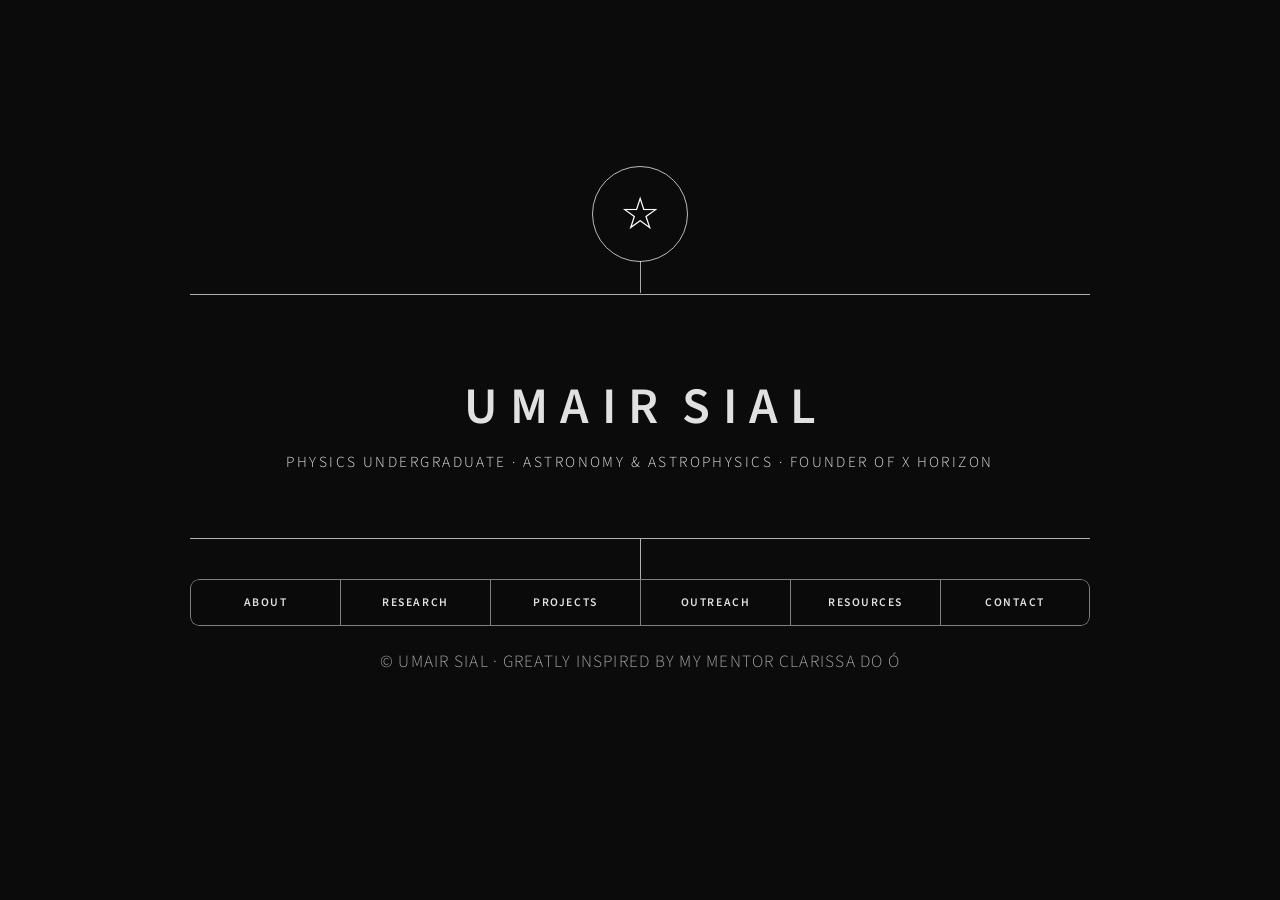
==== commit 091c179c: "Increase portfolio vertical spacing and content scale" ====
--- a/index.html
+++ b/index.html
@@ -12,8 +12,8 @@
 *{box-sizing:border-box}html{min-height:100%;background:#111}body{margin:0;min-height:100vh;background:#111;color:var(--text);font-family:'Source Sans 3',Arial,sans-serif;font-size:16px;font-weight:300;line-height:1.65;letter-spacing:.025em}body:before{content:"";position:fixed;inset:-4%;z-index:0;background-image:url('https://images.unsplash.com/photo-1539721972319-f0e80a00d424?auto=format&fit=crop&w=3000&q=90');background-position:center;background-size:cover;background-repeat:no-repeat;/* */opacity:0;filter:blur(14px);transform:scale(1.1);animation:spaceReveal 2.8s .7s ease-out forwards;will-change:opacity,filter,transform;pointer-events:none}body:after{content:"";position:fixed;inset:0;z-index:1;background:rgba(0,0,0,.36);pointer-events:none}#wrapper{position:relative;z-index:2;}
 a{color:inherit;text-decoration:none;border-bottom:1px dotted rgba(255,255,255,.55);transition:color .2s,border-color .2s}a:hover{color:#fff;border-bottom-color:transparent}#wrapper{display:flex;min-height:100svh;align-items:center;justify-content:center;flex-direction:column;padding:1rem 1.5rem 3.5rem;transform:translateY(-1vh);transition:filter .3s}#header{display:flex;flex-direction:column;align-items:center;max-width:100%;text-align:center;transition:opacity .5s,transform .65s cubic-bezier(.2,.8,.2,1);animation:headerEnter .8s .15s both}
 .logo{width:6rem;height:6rem;border:1px solid rgba(255,255,255,.72);border-radius:50%;display:flex;align-items:center;justify-content:center;margin-bottom:2rem;position:relative}.logo:before{content:"☆";font-family:Arial,sans-serif;font-size:2.8rem;font-weight:300;line-height:1;color:#fff}.logo:after{content:"";position:absolute;left:50%;top:100%;height:2rem;border-left:1px solid rgba(255,255,255,.65)}
-.content{position:relative;width:min(900px,92vw);max-width:100%;padding:3.1rem 1.2rem 2rem}.content:before,.content:after{content:"";position:absolute;left:0;right:0;width:auto;height:1px;background:rgba(255,255,255,.68);opacity:0;transform:translateX(0)}.content:before{top:0;transform:translateY(2.4rem);animation:ruleOpenTop .85s .2s cubic-bezier(.2,.75,.25,1) forwards}.content:after{bottom:0;left:0;right:0;transform:translate(0,-2.4rem);animation:ruleOpenBottom .85s .2s cubic-bezier(.2,.75,.25,1) forwards}.inner{max-width:64rem;opacity:0;animation:textReveal .8s 1.05s both}.inner.reveal-again{opacity:0;animation:textReveal .8s 1.05s both}h1,h2,h3{font-weight:600;line-height:1.2;text-transform:uppercase;letter-spacing:.2em}h1{font-size:2.2rem;letter-spacing:.24em;margin:0 0 .72rem;padding-left:.24em;font-weight:600;position:relative}h1 .first-name,h1 .last-name{display:inline-block;vertical-align:baseline;transform:none}h1 .last-name{margin-left:.24em}#header p{font-size:.78rem;letter-spacing:.16em;text-transform:uppercase;margin:0}nav{margin-top:2.5rem;position:relative;width:min(900px,94vw);left:0;transform:none}nav:before{content:"";position:absolute;left:50%;top:-2.5rem;height:2.5rem;border-left:1px solid rgba(255,255,255,.68);transform:scaleY(0);transform-origin:top;animation:stemDraw .45s 1.05s ease-out forwards}nav ul{display:grid;grid-template-columns:repeat(6,minmax(0,1fr));list-style:none;padding:0;margin:0;gap:0;width:100%;border-radius:9px;overflow:hidden}nav li{padding:0;min-width:0;border:1px solid rgba(255,255,255,.48);border-right:0;background:rgba(0,0,0,.08);transition:border-color .25s,background .25s;animation:tabReveal .55s 1.25s both}nav li:first-child{border-radius:9px 0 0 9px;overflow:hidden}nav li:last-child{border-right:1px solid rgba(255,255,255,.48);border-radius:0 9px 9px 0;overflow:hidden}nav li:hover{border-color:rgba(255,255,255,.85);background:rgba(255,255,255,.1)}nav a{display:flex;align-items:center;justify-content:center;min-width:0;min-height:2.8rem;padding:.55rem .45rem;border:0;font-size:.73rem;font-weight:600;letter-spacing:.13em;text-transform:uppercase;white-space:nowrap}nav a:hover{background:transparent;color:rgba(255,255,255,.98)} #main{width:min(68rem,94vw);position:relative}article{display:none;margin-top:2rem;padding:3rem 3.2rem 2.8rem;background:rgba(255,255,255,.09);backdrop-filter:blur(5px);-webkit-backdrop-filter:blur(5px);border:0}article.active{display:block;animation:pageReveal .85s cubic-bezier(.2,.75,.25,1) both}article h2.major{font-size:1.35rem;margin:0 0 2rem;padding-bottom:1rem;position:relative}article h2.major:after{content:"";position:absolute;bottom:0;left:0;width:100px;height:1px;background:#fff}h3{font-size:.88rem;letter-spacing:.15em;margin-top:1.7rem}p{margin:0 0 1.25rem}article p:last-child{margin-bottom:0}.hero-image{display:block;width:100%;height:auto;margin:1.8rem 0;border:0}.icons{display:flex;gap:1.2rem;list-style:none;padding:0;flex-wrap:wrap}.icons a{display:flex;align-items:center;justify-content:center;width:2.8rem;height:2.8rem;border:1px solid rgba(255,255,255,.7);border-radius:50%;padding:0;font-size:1.2rem;line-height:1;transition:transform .2s,background .2s,border-color .2s}.icons a:hover{transform:translateY(-2px);background:rgba(255,255,255,.12);border-color:#fff}.icons a i{display:block}#footer{margin-top:1.35rem;text-align:center;color:rgba(255,255,255,.62);font-size:.65rem;letter-spacing:.12em;text-transform:uppercase}#footer a{border-bottom:0}#footer p{margin:0}.close{float:right;border:0;width:2.25rem;height:2.25rem;display:flex;align-items:center;justify-content:center;font-size:1.8rem;font-weight:300;line-height:1;margin:-.4rem -.4rem 1rem 1rem;cursor:pointer;border-radius:50%;background:transparent;color:rgba(255,255,255,.8);position:relative;z-index:5}.close:hover{background:rgba(255,255,255,.1);color:#fff}
-@keyframes spaceReveal{0%{opacity:0;filter:blur(14px);transform:scale(1.1)}100%{opacity:1;filter:blur(0);transform:scale(1)}}@keyframes headerEnter{from{opacity:0;transform:translateY(24px)}to{opacity:1;transform:translateY(0)}}@keyframes ruleOpenTop{0%{opacity:0;transform:translateY(2.4rem)}15%{opacity:1;transform:translateY(2.4rem)}100%{opacity:1;transform:translateY(0)}}@keyframes ruleOpenBottom{0%{opacity:0;transform:translate(0,-2.4rem)}15%{opacity:1;transform:translate(0,-2.4rem)}100%{opacity:1;transform:translate(0,0)}}@keyframes stemDraw{to{transform:scaleY(1)}}@keyframes textReveal{0%{opacity:0;filter:blur(7px);transform:translateY(5px);text-shadow:0 0 0 transparent}60%{opacity:1;filter:blur(0);transform:translateY(0);text-shadow:0 0 12px rgba(255,255,255,.24)}100%{opacity:1;filter:blur(0);transform:translateY(0);text-shadow:0 0 0 transparent}}@keyframes tabReveal{from{opacity:0;transform:translateY(8px)}to{opacity:1;transform:translateY(0)}}@keyframes pageReveal{0%{opacity:0;transform:scale(.965) translateY(10px);filter:blur(7px)}65%{opacity:1;filter:blur(0)}100%{opacity:1;transform:scale(1) translateY(0);filter:blur(0)}}@keyframes homeExit{to{opacity:0;transform:scale(.91);filter:blur(5px)}}#header.home-exit{animation:homeExit .65s cubic-bezier(.55,0,.8,.4) both}#footer.home-exit{animation:homeExit .55s ease both}@media(max-width:760px){#wrapper{padding:1.6rem 1rem;justify-content:center}.logo{width:5rem;height:5rem;margin-bottom:1.7rem}.logo:before{font-size:2.5rem}.logo:after{height:1.7rem} .content{width:min(900px,94vw);padding:2.35rem .35rem 1.5rem}h1{font-size:clamp(1.35rem,5vw,1.8rem);letter-spacing:.18em;padding-left:.18em}#header p{font-size:.67rem;letter-spacing:.1em;line-height:1.8}nav{width:min(900px,94vw);margin-top:2rem;left:0;transform:none}nav:before{content:"";position:absolute;left:50%;top:-2rem;height:2rem;border-left:1px solid rgba(255,255,255,.68);transform:scaleY(0);transform-origin:top;animation:stemDraw .45s 1.05s ease-out forwards}nav ul{display:grid;grid-template-columns:repeat(3,minmax(0,1fr));grid-auto-flow:row;gap:0;overflow:hidden;border-radius:9px}nav li{min-width:0;min-height:100%;margin:0;border:1px solid rgba(255,255,255,.58);border-radius:0;overflow:visible;background:rgba(0,0,0,.16)}nav li:first-child{border-radius:8px 0 0 0}nav li:nth-child(3){border-radius:0 8px 0 0}nav li:nth-child(4){border-radius:0 0 0 8px}nav li:last-child{border-right:1px solid rgba(255,255,255,.58);border-radius:0 0 8px 0}nav a{width:100%;min-height:2.7rem;padding:.6rem .15rem;font-size:clamp(.58rem,2.3vw,.68rem);letter-spacing:.07em;white-space:normal;text-align:center;overflow-wrap:anywhere}#footer{max-width:92vw;line-height:1.8}article{padding:1.7rem 1.35rem;margin-top:1.3rem}article h2.major{font-size:1.1rem}}@media(max-height:700px) and (min-width:761px){#wrapper{padding:1rem 1.5rem}.logo{width:4.8rem;height:4.8rem;margin-bottom:1.2rem}.logo:after{height:1.2rem} .content{width:min(900px,92vw);padding:2rem 1.1rem 1.2rem}.inner h1{margin-bottom:.5rem}nav{margin-top:2rem}nav:before{top:-2rem;height:2rem}#footer{margin-top:1rem}}
+.content{position:relative;width:min(900px,92vw);max-width:100%;padding:5.2rem 1.2rem 4rem}.content:before,.content:after{content:"";position:absolute;left:0;right:0;width:auto;height:1px;background:rgba(255,255,255,.68);opacity:0;transform:translateX(0)}.content:before{top:0;transform:translateY(2.4rem);animation:ruleOpenTop .85s .2s cubic-bezier(.2,.75,.25,1) forwards}.content:after{bottom:0;left:0;right:0;transform:translate(0,-2.4rem);animation:ruleOpenBottom .85s .2s cubic-bezier(.2,.75,.25,1) forwards}.inner{max-width:64rem;opacity:0;animation:textReveal .8s 1.05s both}.inner.reveal-again{opacity:0;animation:textReveal .8s 1.05s both}h1,h2,h3{font-weight:600;line-height:1.2;text-transform:uppercase;letter-spacing:.2em}h1{font-size:clamp(2.6rem,4vw,3.8rem);letter-spacing:.24em;margin:0 0 .72rem;padding-left:.24em;font-weight:600;position:relative}h1 .first-name,h1 .last-name{display:inline-block;vertical-align:baseline;transform:none}h1 .last-name{margin-left:.24em}#header p{font-size:clamp(.9rem,1.2vw,1.05rem);letter-spacing:.16em;text-transform:uppercase;margin:0}nav{margin-top:2.5rem;position:relative;width:min(900px,94vw);left:0;transform:none}nav:before{content:"";position:absolute;left:50%;top:-2.5rem;height:2.5rem;border-left:1px solid rgba(255,255,255,.68);transform:scaleY(0);transform-origin:top;animation:stemDraw .45s 1.05s ease-out forwards}nav ul{display:grid;grid-template-columns:repeat(6,minmax(0,1fr));list-style:none;padding:0;margin:0;gap:0;width:100%;border-radius:9px;overflow:hidden}nav li{padding:0;min-width:0;border:1px solid rgba(255,255,255,.48);border-right:0;background:rgba(0,0,0,.08);transition:border-color .25s,background .25s;animation:tabReveal .55s 1.25s both}nav li:first-child{border-radius:9px 0 0 9px;overflow:hidden}nav li:last-child{border-right:1px solid rgba(255,255,255,.48);border-radius:0 9px 9px 0;overflow:hidden}nav li:hover{border-color:rgba(255,255,255,.85);background:rgba(255,255,255,.1)}nav a{display:flex;align-items:center;justify-content:center;min-width:0;min-height:2.8rem;padding:.55rem .45rem;border:0;font-size:.73rem;font-weight:600;letter-spacing:.13em;text-transform:uppercase;white-space:nowrap}nav a:hover{background:transparent;color:rgba(255,255,255,.98)} #main{width:min(76rem,94vw);position:relative}article{display:none;margin-top:2rem;padding:3.5rem 4rem 3.2rem;background:rgba(255,255,255,.09);backdrop-filter:blur(5px);-webkit-backdrop-filter:blur(5px);border:0}article.active{display:block;animation:pageReveal .85s cubic-bezier(.2,.75,.25,1) both}article h2.major{font-size:1.65rem;margin:0 0 2rem;padding-bottom:1rem;position:relative}article h2.major:after{content:"";position:absolute;bottom:0;left:0;width:100px;height:1px;background:#fff}h3{font-size:1rem;letter-spacing:.15em;margin-top:1.7rem}p{font-size:1.08rem;margin:0 0 1.4rem}article p:last-child{margin-bottom:0}.hero-image{display:block;width:100%;height:auto;margin:1.8rem 0;border:0}.icons{display:flex;gap:1.2rem;list-style:none;padding:0;flex-wrap:wrap}.icons a{display:flex;align-items:center;justify-content:center;width:2.8rem;height:2.8rem;border:1px solid rgba(255,255,255,.7);border-radius:50%;padding:0;font-size:1.2rem;line-height:1;transition:transform .2s,background .2s,border-color .2s}.icons a:hover{transform:translateY(-2px);background:rgba(255,255,255,.12);border-color:#fff}.icons a i{display:block}#footer{margin-top:1.35rem;text-align:center;color:rgba(255,255,255,.62);font-size:.65rem;letter-spacing:.12em;text-transform:uppercase}#footer a{border-bottom:0}#footer p{margin:0}.close{float:right;border:0;width:2.25rem;height:2.25rem;display:flex;align-items:center;justify-content:center;font-size:1.8rem;font-weight:300;line-height:1;margin:-.4rem -.4rem 1rem 1rem;cursor:pointer;border-radius:50%;background:transparent;color:rgba(255,255,255,.8);position:relative;z-index:5}.close:hover{background:rgba(255,255,255,.1);color:#fff}
+@keyframes spaceReveal{0%{opacity:0;filter:blur(14px);transform:scale(1.1)}100%{opacity:1;filter:blur(0);transform:scale(1)}}@keyframes headerEnter{from{opacity:0;transform:translateY(24px)}to{opacity:1;transform:translateY(0)}}@keyframes ruleOpenTop{0%{opacity:0;transform:translateY(2.4rem)}15%{opacity:1;transform:translateY(2.4rem)}100%{opacity:1;transform:translateY(0)}}@keyframes ruleOpenBottom{0%{opacity:0;transform:translate(0,-2.4rem)}15%{opacity:1;transform:translate(0,-2.4rem)}100%{opacity:1;transform:translate(0,0)}}@keyframes stemDraw{to{transform:scaleY(1)}}@keyframes textReveal{0%{opacity:0;filter:blur(7px);transform:translateY(5px);text-shadow:0 0 0 transparent}60%{opacity:1;filter:blur(0);transform:translateY(0);text-shadow:0 0 12px rgba(255,255,255,.24)}100%{opacity:1;filter:blur(0);transform:translateY(0);text-shadow:0 0 0 transparent}}@keyframes tabReveal{from{opacity:0;transform:translateY(8px)}to{opacity:1;transform:translateY(0)}}@keyframes pageReveal{0%{opacity:0;transform:scale(.965) translateY(10px);filter:blur(7px)}65%{opacity:1;filter:blur(0)}100%{opacity:1;transform:scale(1) translateY(0);filter:blur(0)}}@keyframes homeExit{to{opacity:0;transform:scale(.91);filter:blur(5px)}}#header.home-exit{animation:homeExit .65s cubic-bezier(.55,0,.8,.4) both}#footer.home-exit{animation:homeExit .55s ease both}@media(max-width:760px){#wrapper{padding:1.6rem 1rem;justify-content:center}.logo{width:5rem;height:5rem;margin-bottom:1.7rem}.logo:before{font-size:2.5rem}.logo:after{height:1.7rem} .content{width:min(900px,94vw);padding:3.6rem .35rem 2.8rem}h1{font-size:clamp(1.8rem,6vw,2.5rem);letter-spacing:.18em;padding-left:.18em}#header p{font-size:.67rem;letter-spacing:.1em;line-height:1.8}nav{width:min(900px,94vw);margin-top:2rem;left:0;transform:none}nav:before{content:"";position:absolute;left:50%;top:-2rem;height:2rem;border-left:1px solid rgba(255,255,255,.68);transform:scaleY(0);transform-origin:top;animation:stemDraw .45s 1.05s ease-out forwards}nav ul{display:grid;grid-template-columns:repeat(3,minmax(0,1fr));grid-auto-flow:row;gap:0;overflow:hidden;border-radius:9px}nav li{min-width:0;min-height:100%;margin:0;border:1px solid rgba(255,255,255,.58);border-radius:0;overflow:visible;background:rgba(0,0,0,.16)}nav li:first-child{border-radius:8px 0 0 0}nav li:nth-child(3){border-radius:0 8px 0 0}nav li:nth-child(4){border-radius:0 0 0 8px}nav li:last-child{border-right:1px solid rgba(255,255,255,.58);border-radius:0 0 8px 0}nav a{width:100%;min-height:2.7rem;padding:.6rem .15rem;font-size:clamp(.58rem,2.3vw,.68rem);letter-spacing:.07em;white-space:normal;text-align:center;overflow-wrap:anywhere}#footer{max-width:92vw;line-height:1.8}article{padding:2rem 1.35rem;margin-top:1.3rem}article h2.major{font-size:1.1rem}}@media(max-height:700px) and (min-width:761px){#wrapper{padding:1rem 1.5rem}.logo{width:4.8rem;height:4.8rem;margin-bottom:1.2rem}.logo:after{height:1.2rem} .content{width:min(900px,92vw);padding:2rem 1.1rem 1.2rem}.inner h1{margin-bottom:.5rem}nav{margin-top:2rem}nav:before{top:-2rem;height:2rem}#footer{margin-top:1rem}}
 @media(prefers-reduced-motion:reduce){*,*:before,*:after{animation:none!important;transition:none!important;scroll-behavior:auto!important}body:before{opacity:1;filter:none;transform:none}.inner{opacity:1;filter:none;transform:none}.content:before,.content:after{opacity:1;transform:none}}
 </style>
 </head>
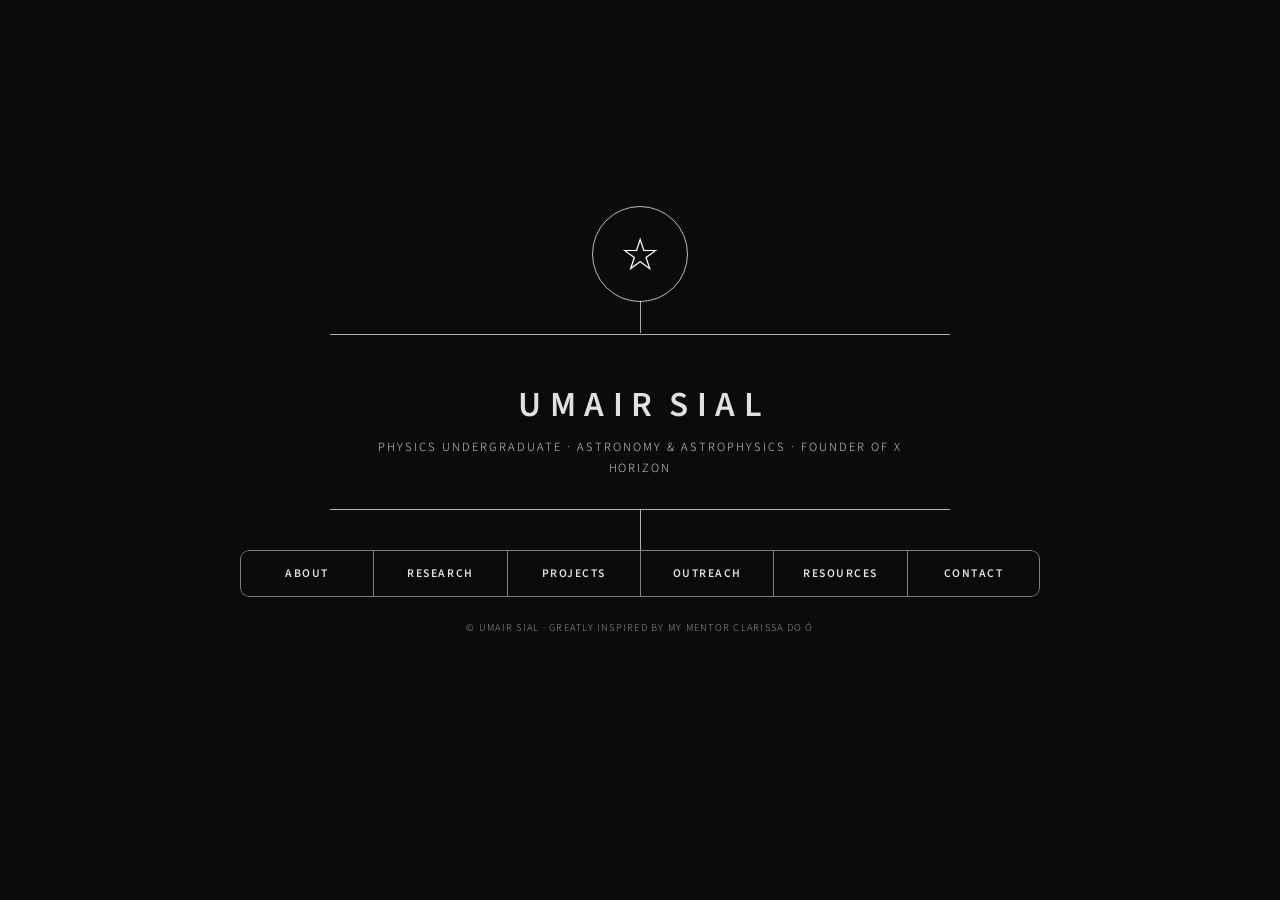
==== commit d849536b: "Revert layout expansion and spacing changes while preserving portfolio content" ====
--- a/index.html
+++ b/index.html
@@ -12,8 +12,8 @@
 *{box-sizing:border-box}html{min-height:100%;background:#111}body{margin:0;min-height:100vh;background:#111;color:var(--text);font-family:'Source Sans 3',Arial,sans-serif;font-size:16px;font-weight:300;line-height:1.65;letter-spacing:.025em}body:before{content:"";position:fixed;inset:-4%;z-index:0;background-image:url('https://images.unsplash.com/photo-1539721972319-f0e80a00d424?auto=format&fit=crop&w=3000&q=90');background-position:center;background-size:cover;background-repeat:no-repeat;/* */opacity:0;filter:blur(14px);transform:scale(1.1);animation:spaceReveal 2.8s .7s ease-out forwards;will-change:opacity,filter,transform;pointer-events:none}body:after{content:"";position:fixed;inset:0;z-index:1;background:rgba(0,0,0,.36);pointer-events:none}#wrapper{position:relative;z-index:2;}
 a{color:inherit;text-decoration:none;border-bottom:1px dotted rgba(255,255,255,.55);transition:color .2s,border-color .2s}a:hover{color:#fff;border-bottom-color:transparent}#wrapper{display:flex;min-height:100svh;align-items:center;justify-content:center;flex-direction:column;padding:1rem 1.5rem 3.5rem;transform:translateY(-1vh);transition:filter .3s}#header{display:flex;flex-direction:column;align-items:center;max-width:100%;text-align:center;transition:opacity .5s,transform .65s cubic-bezier(.2,.8,.2,1);animation:headerEnter .8s .15s both}
 .logo{width:6rem;height:6rem;border:1px solid rgba(255,255,255,.72);border-radius:50%;display:flex;align-items:center;justify-content:center;margin-bottom:2rem;position:relative}.logo:before{content:"☆";font-family:Arial,sans-serif;font-size:2.8rem;font-weight:300;line-height:1;color:#fff}.logo:after{content:"";position:absolute;left:50%;top:100%;height:2rem;border-left:1px solid rgba(255,255,255,.65)}
-.content{position:relative;width:min(900px,92vw);max-width:100%;padding:5.2rem 1.2rem 4rem}.content:before,.content:after{content:"";position:absolute;left:0;right:0;width:auto;height:1px;background:rgba(255,255,255,.68);opacity:0;transform:translateX(0)}.content:before{top:0;transform:translateY(2.4rem);animation:ruleOpenTop .85s .2s cubic-bezier(.2,.75,.25,1) forwards}.content:after{bottom:0;left:0;right:0;transform:translate(0,-2.4rem);animation:ruleOpenBottom .85s .2s cubic-bezier(.2,.75,.25,1) forwards}.inner{max-width:64rem;opacity:0;animation:textReveal .8s 1.05s both}.inner.reveal-again{opacity:0;animation:textReveal .8s 1.05s both}h1,h2,h3{font-weight:600;line-height:1.2;text-transform:uppercase;letter-spacing:.2em}h1{font-size:clamp(2.6rem,4vw,3.8rem);letter-spacing:.24em;margin:0 0 .72rem;padding-left:.24em;font-weight:600;position:relative}h1 .first-name,h1 .last-name{display:inline-block;vertical-align:baseline;transform:none}h1 .last-name{margin-left:.24em}#header p{font-size:clamp(.9rem,1.2vw,1.05rem);letter-spacing:.16em;text-transform:uppercase;margin:0}nav{margin-top:2.5rem;position:relative;width:min(900px,94vw);left:0;transform:none}nav:before{content:"";position:absolute;left:50%;top:-2.5rem;height:2.5rem;border-left:1px solid rgba(255,255,255,.68);transform:scaleY(0);transform-origin:top;animation:stemDraw .45s 1.05s ease-out forwards}nav ul{display:grid;grid-template-columns:repeat(6,minmax(0,1fr));list-style:none;padding:0;margin:0;gap:0;width:100%;border-radius:9px;overflow:hidden}nav li{padding:0;min-width:0;border:1px solid rgba(255,255,255,.48);border-right:0;background:rgba(0,0,0,.08);transition:border-color .25s,background .25s;animation:tabReveal .55s 1.25s both}nav li:first-child{border-radius:9px 0 0 9px;overflow:hidden}nav li:last-child{border-right:1px solid rgba(255,255,255,.48);border-radius:0 9px 9px 0;overflow:hidden}nav li:hover{border-color:rgba(255,255,255,.85);background:rgba(255,255,255,.1)}nav a{display:flex;align-items:center;justify-content:center;min-width:0;min-height:2.8rem;padding:.55rem .45rem;border:0;font-size:.73rem;font-weight:600;letter-spacing:.13em;text-transform:uppercase;white-space:nowrap}nav a:hover{background:transparent;color:rgba(255,255,255,.98)} #main{width:min(76rem,94vw);position:relative}article{display:none;margin-top:2rem;padding:3.5rem 4rem 3.2rem;background:rgba(255,255,255,.09);backdrop-filter:blur(5px);-webkit-backdrop-filter:blur(5px);border:0}article.active{display:block;animation:pageReveal .85s cubic-bezier(.2,.75,.25,1) both}article h2.major{font-size:1.65rem;margin:0 0 2rem;padding-bottom:1rem;position:relative}article h2.major:after{content:"";position:absolute;bottom:0;left:0;width:100px;height:1px;background:#fff}h3{font-size:1rem;letter-spacing:.15em;margin-top:1.7rem}p{font-size:1.08rem;margin:0 0 1.4rem}article p:last-child{margin-bottom:0}.hero-image{display:block;width:100%;height:auto;margin:1.8rem 0;border:0}.icons{display:flex;gap:1.2rem;list-style:none;padding:0;flex-wrap:wrap}.icons a{display:flex;align-items:center;justify-content:center;width:2.8rem;height:2.8rem;border:1px solid rgba(255,255,255,.7);border-radius:50%;padding:0;font-size:1.2rem;line-height:1;transition:transform .2s,background .2s,border-color .2s}.icons a:hover{transform:translateY(-2px);background:rgba(255,255,255,.12);border-color:#fff}.icons a i{display:block}#footer{margin-top:1.35rem;text-align:center;color:rgba(255,255,255,.62);font-size:.65rem;letter-spacing:.12em;text-transform:uppercase}#footer a{border-bottom:0}#footer p{margin:0}.close{float:right;border:0;width:2.25rem;height:2.25rem;display:flex;align-items:center;justify-content:center;font-size:1.8rem;font-weight:300;line-height:1;margin:-.4rem -.4rem 1rem 1rem;cursor:pointer;border-radius:50%;background:transparent;color:rgba(255,255,255,.8);position:relative;z-index:5}.close:hover{background:rgba(255,255,255,.1);color:#fff}
-@keyframes spaceReveal{0%{opacity:0;filter:blur(14px);transform:scale(1.1)}100%{opacity:1;filter:blur(0);transform:scale(1)}}@keyframes headerEnter{from{opacity:0;transform:translateY(24px)}to{opacity:1;transform:translateY(0)}}@keyframes ruleOpenTop{0%{opacity:0;transform:translateY(2.4rem)}15%{opacity:1;transform:translateY(2.4rem)}100%{opacity:1;transform:translateY(0)}}@keyframes ruleOpenBottom{0%{opacity:0;transform:translate(0,-2.4rem)}15%{opacity:1;transform:translate(0,-2.4rem)}100%{opacity:1;transform:translate(0,0)}}@keyframes stemDraw{to{transform:scaleY(1)}}@keyframes textReveal{0%{opacity:0;filter:blur(7px);transform:translateY(5px);text-shadow:0 0 0 transparent}60%{opacity:1;filter:blur(0);transform:translateY(0);text-shadow:0 0 12px rgba(255,255,255,.24)}100%{opacity:1;filter:blur(0);transform:translateY(0);text-shadow:0 0 0 transparent}}@keyframes tabReveal{from{opacity:0;transform:translateY(8px)}to{opacity:1;transform:translateY(0)}}@keyframes pageReveal{0%{opacity:0;transform:scale(.965) translateY(10px);filter:blur(7px)}65%{opacity:1;filter:blur(0)}100%{opacity:1;transform:scale(1) translateY(0);filter:blur(0)}}@keyframes homeExit{to{opacity:0;transform:scale(.91);filter:blur(5px)}}#header.home-exit{animation:homeExit .65s cubic-bezier(.55,0,.8,.4) both}#footer.home-exit{animation:homeExit .55s ease both}@media(max-width:760px){#wrapper{padding:1.6rem 1rem;justify-content:center}.logo{width:5rem;height:5rem;margin-bottom:1.7rem}.logo:before{font-size:2.5rem}.logo:after{height:1.7rem} .content{width:min(900px,94vw);padding:3.6rem .35rem 2.8rem}h1{font-size:clamp(1.8rem,6vw,2.5rem);letter-spacing:.18em;padding-left:.18em}#header p{font-size:.67rem;letter-spacing:.1em;line-height:1.8}nav{width:min(900px,94vw);margin-top:2rem;left:0;transform:none}nav:before{content:"";position:absolute;left:50%;top:-2rem;height:2rem;border-left:1px solid rgba(255,255,255,.68);transform:scaleY(0);transform-origin:top;animation:stemDraw .45s 1.05s ease-out forwards}nav ul{display:grid;grid-template-columns:repeat(3,minmax(0,1fr));grid-auto-flow:row;gap:0;overflow:hidden;border-radius:9px}nav li{min-width:0;min-height:100%;margin:0;border:1px solid rgba(255,255,255,.58);border-radius:0;overflow:visible;background:rgba(0,0,0,.16)}nav li:first-child{border-radius:8px 0 0 0}nav li:nth-child(3){border-radius:0 8px 0 0}nav li:nth-child(4){border-radius:0 0 0 8px}nav li:last-child{border-right:1px solid rgba(255,255,255,.58);border-radius:0 0 8px 0}nav a{width:100%;min-height:2.7rem;padding:.6rem .15rem;font-size:clamp(.58rem,2.3vw,.68rem);letter-spacing:.07em;white-space:normal;text-align:center;overflow-wrap:anywhere}#footer{max-width:92vw;line-height:1.8}article{padding:2rem 1.35rem;margin-top:1.3rem}article h2.major{font-size:1.1rem}}@media(max-height:700px) and (min-width:761px){#wrapper{padding:1rem 1.5rem}.logo{width:4.8rem;height:4.8rem;margin-bottom:1.2rem}.logo:after{height:1.2rem} .content{width:min(900px,92vw);padding:2rem 1.1rem 1.2rem}.inner h1{margin-bottom:.5rem}nav{margin-top:2rem}nav:before{top:-2rem;height:2rem}#footer{margin-top:1rem}}
+.content{position:relative;width:min(620px,88vw);max-width:100%;padding:3.1rem 1.2rem 2rem}.content:before,.content:after{content:"";position:absolute;left:0;right:0;width:auto;height:1px;background:rgba(255,255,255,.68);opacity:0;transform:translateX(0)}.content:before{top:0;transform:translateY(2.4rem);animation:ruleOpenTop .85s .2s cubic-bezier(.2,.75,.25,1) forwards}.content:after{bottom:0;left:0;right:0;transform:translate(0,-2.4rem);animation:ruleOpenBottom .85s .2s cubic-bezier(.2,.75,.25,1) forwards}.inner{max-width:47rem;opacity:0;animation:textReveal .8s 1.05s both}.inner.reveal-again{opacity:0;animation:textReveal .8s 1.05s both}h1,h2,h3{font-weight:600;line-height:1.2;text-transform:uppercase;letter-spacing:.2em}h1{font-size:2.2rem;letter-spacing:.24em;margin:0 0 .72rem;padding-left:.24em;font-weight:600;position:relative}h1 .first-name,h1 .last-name{display:inline-block;vertical-align:baseline;transform:none}h1 .last-name{margin-left:.24em}#header p{font-size:.78rem;letter-spacing:.16em;text-transform:uppercase;margin:0}nav{margin-top:2.5rem;position:relative;width:min(800px,94vw);left:0;transform:none}nav:before{content:"";position:absolute;left:50%;top:-2.5rem;height:2.5rem;border-left:1px solid rgba(255,255,255,.68);transform:scaleY(0);transform-origin:top;animation:stemDraw .45s 1.05s ease-out forwards}nav ul{display:grid;grid-template-columns:repeat(6,minmax(0,1fr));list-style:none;padding:0;margin:0;gap:0;width:100%;border-radius:9px;overflow:hidden}nav li{padding:0;min-width:0;border:1px solid rgba(255,255,255,.48);border-right:0;background:rgba(0,0,0,.08);transition:border-color .25s,background .25s;animation:tabReveal .55s 1.25s both}nav li:first-child{border-radius:9px 0 0 9px;overflow:hidden}nav li:last-child{border-right:1px solid rgba(255,255,255,.48);border-radius:0 9px 9px 0;overflow:hidden}nav li:hover{border-color:rgba(255,255,255,.85);background:rgba(255,255,255,.1)}nav a{display:flex;align-items:center;justify-content:center;min-width:0;min-height:2.8rem;padding:.55rem .45rem;border:0;font-size:.73rem;font-weight:600;letter-spacing:.13em;text-transform:uppercase;white-space:nowrap}nav a:hover{background:transparent;color:rgba(255,255,255,.98)}  #main{width:min(44rem,100%);position:relative}article{display:none;margin-top:2rem;padding:2.7rem 2.7rem 2.4rem;background:rgba(255,255,255,.09);backdrop-filter:blur(5px);-webkit-backdrop-filter:blur(5px);border:0}article.active{display:block;animation:pageReveal .85s cubic-bezier(.2,.75,.25,1) both}article h2.major{font-size:1.35rem;margin:0 0 2rem;padding-bottom:1rem;position:relative}article h2.major:after{content:"";position:absolute;bottom:0;left:0;width:100px;height:1px;background:#fff}h3{font-size:.88rem;letter-spacing:.15em;margin-top:1.7rem}p{margin:0 0 1.25rem}article p:last-child{margin-bottom:0}.hero-image{display:block;width:100%;height:auto;margin:1.8rem 0;border:0}.icons{display:flex;gap:1.2rem;list-style:none;padding:0;flex-wrap:wrap}.icons a{display:flex;align-items:center;justify-content:center;width:2.8rem;height:2.8rem;border:1px solid rgba(255,255,255,.7);border-radius:50%;padding:0;font-size:1.2rem;line-height:1;transition:transform .2s,background .2s,border-color .2s}.icons a:hover{transform:translateY(-2px);background:rgba(255,255,255,.12);border-color:#fff}.icons a i{display:block}#footer{margin-top:1.35rem;text-align:center;color:rgba(255,255,255,.62);font-size:.65rem;letter-spacing:.12em;text-transform:uppercase}#footer a{border-bottom:0}#footer p{margin:0}.close{float:right;border:0;width:2.25rem;height:2.25rem;display:flex;align-items:center;justify-content:center;font-size:1.8rem;font-weight:300;line-height:1;margin:-.4rem -.4rem 1rem 1rem;cursor:pointer;border-radius:50%;background:transparent;color:rgba(255,255,255,.8);position:relative;z-index:5}.close:hover{background:rgba(255,255,255,.1);color:#fff}
+@keyframes spaceReveal{0%{opacity:0;filter:blur(14px);transform:scale(1.1)}100%{opacity:1;filter:blur(0);transform:scale(1)}}@keyframes headerEnter{from{opacity:0;transform:translateY(24px)}to{opacity:1;transform:translateY(0)}}@keyframes ruleOpenTop{0%{opacity:0;transform:translateY(2.4rem)}15%{opacity:1;transform:translateY(2.4rem)}100%{opacity:1;transform:translateY(0)}}@keyframes ruleOpenBottom{0%{opacity:0;transform:translate(0,-2.4rem)}15%{opacity:1;transform:translate(0,-2.4rem)}100%{opacity:1;transform:translate(0,0)}}@keyframes stemDraw{to{transform:scaleY(1)}}@keyframes textReveal{0%{opacity:0;filter:blur(7px);transform:translateY(5px);text-shadow:0 0 0 transparent}60%{opacity:1;filter:blur(0);transform:translateY(0);text-shadow:0 0 12px rgba(255,255,255,.24)}100%{opacity:1;filter:blur(0);transform:translateY(0);text-shadow:0 0 0 transparent}}@keyframes tabReveal{from{opacity:0;transform:translateY(8px)}to{opacity:1;transform:translateY(0)}}@keyframes pageReveal{0%{opacity:0;transform:scale(.965) translateY(10px);filter:blur(7px)}65%{opacity:1;filter:blur(0)}100%{opacity:1;transform:scale(1) translateY(0);filter:blur(0)}}@keyframes homeExit{to{opacity:0;transform:scale(.91);filter:blur(5px)}}#header.home-exit{animation:homeExit .65s cubic-bezier(.55,0,.8,.4) both}#footer.home-exit{animation:homeExit .55s ease both}@media(max-width:760px){#wrapper{padding:1.6rem 1rem;justify-content:center}.logo{width:5rem;height:5rem;margin-bottom:1.7rem}.logo:before{font-size:2.5rem}.logo:after{height:1.7rem} .content{width:min(620px,94vw);padding:2.35rem .35rem 1.5rem}h1{font-size:clamp(1.8rem,6vw,2.5rem);letter-spacing:.18em;padding-left:.18em}#header p{font-size:.67rem;letter-spacing:.1em;line-height:1.8}nav{width:min(520px,94vw);margin-top:2rem;left:0;transform:none}nav:before{content:"";position:absolute;left:50%;top:-2rem;height:2rem;border-left:1px solid rgba(255,255,255,.68);transform:scaleY(0);transform-origin:top;animation:stemDraw .45s 1.05s ease-out forwards}nav ul{display:grid;grid-template-columns:repeat(3,minmax(0,1fr));grid-auto-flow:row;gap:0;overflow:hidden;border-radius:9px}nav li{min-width:0;min-height:100%;margin:0;border:1px solid rgba(255,255,255,.58);border-radius:0;overflow:visible;background:rgba(0,0,0,.16)}nav li:first-child{border-radius:8px 0 0 0}nav li:nth-child(3){border-radius:0 8px 0 0}nav li:nth-child(4){border-radius:0 0 0 8px}nav li:last-child{border-right:1px solid rgba(255,255,255,.58);border-radius:0 0 8px 0}nav a{width:100%;min-height:2.7rem;padding:.6rem .15rem;font-size:clamp(.58rem,2.3vw,.68rem);letter-spacing:.07em;white-space:normal;text-align:center;overflow-wrap:anywhere}#footer{max-width:92vw;line-height:1.8}article{padding:1.5rem 1.25rem;margin-top:1.3rem}article h2.major{font-size:1.1rem}}@media(max-height:700px) and (min-width:761px){#wrapper{padding:1rem 1.5rem}.logo{width:4.8rem;height:4.8rem;margin-bottom:1.2rem}.logo:after{height:1.2rem} .content{width:min(620px,92vw);padding:2rem 1.1rem 1.2rem}.inner h1{margin-bottom:.5rem}nav{margin-top:2rem}nav:before{top:-2rem;height:2rem}#footer{margin-top:1rem}}
 @media(prefers-reduced-motion:reduce){*,*:before,*:after{animation:none!important;transition:none!important;scroll-behavior:auto!important}body:before{opacity:1;filter:none;transform:none}.inner{opacity:1;filter:none;transform:none}.content:before,.content:after{opacity:1;transform:none}}
 </style>
 </head>
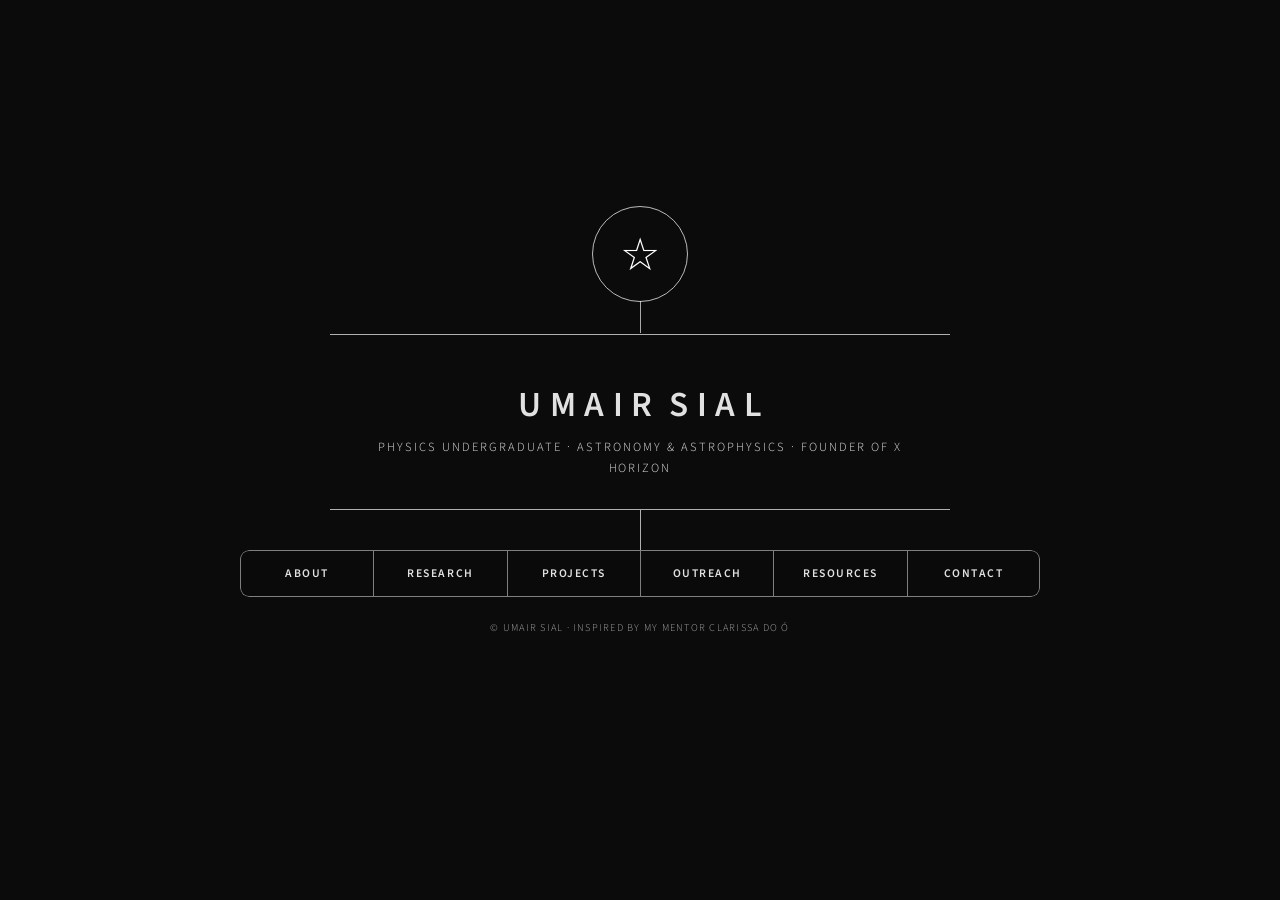
==== commit 18916944: "Expand X HORIZON project architecture and add records link" ====
--- a/index.html
+++ b/index.html
@@ -9,11 +9,11 @@
 <style>
 @import url('https://fonts.googleapis.com/css2?family=Source+Sans+3:wght@300;400;600&display=swap');
 :root{color-scheme:dark;--line:rgba(255,255,255,.28);--text:rgba(255,255,255,.88)}
-*{box-sizing:border-box}html{min-height:100%;background:#111}body{margin:0;min-height:100vh;background:#111;color:var(--text);font-family:'Source Sans 3',Arial,sans-serif;font-size:16px;font-weight:300;line-height:1.65;letter-spacing:.025em}body:before{content:"";position:fixed;inset:-4%;z-index:0;background-image:url('https://images.unsplash.com/photo-1539721972319-f0e80a00d424?auto=format&fit=crop&w=3000&q=90');background-position:center;background-size:cover;background-repeat:no-repeat;/* */opacity:0;filter:blur(14px);transform:scale(1.1);animation:spaceReveal 2.8s .7s ease-out forwards;will-change:opacity,filter,transform;pointer-events:none}body:after{content:"";position:fixed;inset:0;z-index:1;background:rgba(0,0,0,.36);pointer-events:none}#wrapper{position:relative;z-index:2;}
-a{color:inherit;text-decoration:none;border-bottom:1px dotted rgba(255,255,255,.55);transition:color .2s,border-color .2s}a:hover{color:#fff;border-bottom-color:transparent}#wrapper{display:flex;min-height:100svh;align-items:center;justify-content:center;flex-direction:column;padding:1rem 1.5rem 3.5rem;transform:translateY(-1vh);transition:filter .3s}#header{display:flex;flex-direction:column;align-items:center;max-width:100%;text-align:center;transition:opacity .5s,transform .65s cubic-bezier(.2,.8,.2,1);animation:headerEnter .8s .15s both}
+*{box-sizing:border-box}html{min-height:100%;background:#111}body{margin:0;min-height:100vh;background:#111;color:var(--text);font-family:'Source Sans 3',Arial,sans-serif;font-size:16px;font-weight:300;line-height:1.65;letter-spacing:.025em}body:before{content:"";position:fixed;inset:-4%;z-index:0;background-image:url('https://images.unsplash.com/photo-1539721972319-f0e80a00d424?auto=format&fit=crop&w=3000&q=90');background-position:center;background-size:cover;background-repeat:no-repeat;opacity:0;filter:blur(14px);transform:scale(1.1);animation:spaceReveal 2.8s .7s ease-out forwards;will-change:opacity,filter,transform;pointer-events:none}body:after{content:"";position:fixed;inset:0;z-index:1;background:rgba(0,0,0,.36);pointer-events:none}#wrapper{position:relative;z-index:2}a{color:inherit;text-decoration:none;border-bottom:1px dotted rgba(255,255,255,.55);transition:color .2s,border-color .2s}a:hover{color:#fff;border-bottom-color:transparent}#wrapper{display:flex;min-height:100svh;align-items:center;justify-content:center;flex-direction:column;padding:1rem 1.5rem 3.5rem;transform:translateY(-1vh);transition:filter .3s}#header{display:flex;flex-direction:column;align-items:center;max-width:100%;text-align:center;transition:opacity .5s,transform .65s cubic-bezier(.2,.8,.2,1);animation:headerEnter .8s .15s both}
 .logo{width:6rem;height:6rem;border:1px solid rgba(255,255,255,.72);border-radius:50%;display:flex;align-items:center;justify-content:center;margin-bottom:2rem;position:relative}.logo:before{content:"☆";font-family:Arial,sans-serif;font-size:2.8rem;font-weight:300;line-height:1;color:#fff}.logo:after{content:"";position:absolute;left:50%;top:100%;height:2rem;border-left:1px solid rgba(255,255,255,.65)}
-.content{position:relative;width:min(620px,88vw);max-width:100%;padding:3.1rem 1.2rem 2rem}.content:before,.content:after{content:"";position:absolute;left:0;right:0;width:auto;height:1px;background:rgba(255,255,255,.68);opacity:0;transform:translateX(0)}.content:before{top:0;transform:translateY(2.4rem);animation:ruleOpenTop .85s .2s cubic-bezier(.2,.75,.25,1) forwards}.content:after{bottom:0;left:0;right:0;transform:translate(0,-2.4rem);animation:ruleOpenBottom .85s .2s cubic-bezier(.2,.75,.25,1) forwards}.inner{max-width:47rem;opacity:0;animation:textReveal .8s 1.05s both}.inner.reveal-again{opacity:0;animation:textReveal .8s 1.05s both}h1,h2,h3{font-weight:600;line-height:1.2;text-transform:uppercase;letter-spacing:.2em}h1{font-size:2.2rem;letter-spacing:.24em;margin:0 0 .72rem;padding-left:.24em;font-weight:600;position:relative}h1 .first-name,h1 .last-name{display:inline-block;vertical-align:baseline;transform:none}h1 .last-name{margin-left:.24em}#header p{font-size:.78rem;letter-spacing:.16em;text-transform:uppercase;margin:0}nav{margin-top:2.5rem;position:relative;width:min(800px,94vw);left:0;transform:none}nav:before{content:"";position:absolute;left:50%;top:-2.5rem;height:2.5rem;border-left:1px solid rgba(255,255,255,.68);transform:scaleY(0);transform-origin:top;animation:stemDraw .45s 1.05s ease-out forwards}nav ul{display:grid;grid-template-columns:repeat(6,minmax(0,1fr));list-style:none;padding:0;margin:0;gap:0;width:100%;border-radius:9px;overflow:hidden}nav li{padding:0;min-width:0;border:1px solid rgba(255,255,255,.48);border-right:0;background:rgba(0,0,0,.08);transition:border-color .25s,background .25s;animation:tabReveal .55s 1.25s both}nav li:first-child{border-radius:9px 0 0 9px;overflow:hidden}nav li:last-child{border-right:1px solid rgba(255,255,255,.48);border-radius:0 9px 9px 0;overflow:hidden}nav li:hover{border-color:rgba(255,255,255,.85);background:rgba(255,255,255,.1)}nav a{display:flex;align-items:center;justify-content:center;min-width:0;min-height:2.8rem;padding:.55rem .45rem;border:0;font-size:.73rem;font-weight:600;letter-spacing:.13em;text-transform:uppercase;white-space:nowrap}nav a:hover{background:transparent;color:rgba(255,255,255,.98)}  #main{width:min(44rem,100%);position:relative}article{display:none;margin-top:2rem;padding:2.7rem 2.7rem 2.4rem;background:rgba(255,255,255,.09);backdrop-filter:blur(5px);-webkit-backdrop-filter:blur(5px);border:0}article.active{display:block;animation:pageReveal .85s cubic-bezier(.2,.75,.25,1) both}article h2.major{font-size:1.35rem;margin:0 0 2rem;padding-bottom:1rem;position:relative}article h2.major:after{content:"";position:absolute;bottom:0;left:0;width:100px;height:1px;background:#fff}h3{font-size:.88rem;letter-spacing:.15em;margin-top:1.7rem}p{margin:0 0 1.25rem}article p:last-child{margin-bottom:0}.hero-image{display:block;width:100%;height:auto;margin:1.8rem 0;border:0}.icons{display:flex;gap:1.2rem;list-style:none;padding:0;flex-wrap:wrap}.icons a{display:flex;align-items:center;justify-content:center;width:2.8rem;height:2.8rem;border:1px solid rgba(255,255,255,.7);border-radius:50%;padding:0;font-size:1.2rem;line-height:1;transition:transform .2s,background .2s,border-color .2s}.icons a:hover{transform:translateY(-2px);background:rgba(255,255,255,.12);border-color:#fff}.icons a i{display:block}#footer{margin-top:1.35rem;text-align:center;color:rgba(255,255,255,.62);font-size:.65rem;letter-spacing:.12em;text-transform:uppercase}#footer a{border-bottom:0}#footer p{margin:0}.close{float:right;border:0;width:2.25rem;height:2.25rem;display:flex;align-items:center;justify-content:center;font-size:1.8rem;font-weight:300;line-height:1;margin:-.4rem -.4rem 1rem 1rem;cursor:pointer;border-radius:50%;background:transparent;color:rgba(255,255,255,.8);position:relative;z-index:5}.close:hover{background:rgba(255,255,255,.1);color:#fff}
-@keyframes spaceReveal{0%{opacity:0;filter:blur(14px);transform:scale(1.1)}100%{opacity:1;filter:blur(0);transform:scale(1)}}@keyframes headerEnter{from{opacity:0;transform:translateY(24px)}to{opacity:1;transform:translateY(0)}}@keyframes ruleOpenTop{0%{opacity:0;transform:translateY(2.4rem)}15%{opacity:1;transform:translateY(2.4rem)}100%{opacity:1;transform:translateY(0)}}@keyframes ruleOpenBottom{0%{opacity:0;transform:translate(0,-2.4rem)}15%{opacity:1;transform:translate(0,-2.4rem)}100%{opacity:1;transform:translate(0,0)}}@keyframes stemDraw{to{transform:scaleY(1)}}@keyframes textReveal{0%{opacity:0;filter:blur(7px);transform:translateY(5px);text-shadow:0 0 0 transparent}60%{opacity:1;filter:blur(0);transform:translateY(0);text-shadow:0 0 12px rgba(255,255,255,.24)}100%{opacity:1;filter:blur(0);transform:translateY(0);text-shadow:0 0 0 transparent}}@keyframes tabReveal{from{opacity:0;transform:translateY(8px)}to{opacity:1;transform:translateY(0)}}@keyframes pageReveal{0%{opacity:0;transform:scale(.965) translateY(10px);filter:blur(7px)}65%{opacity:1;filter:blur(0)}100%{opacity:1;transform:scale(1) translateY(0);filter:blur(0)}}@keyframes homeExit{to{opacity:0;transform:scale(.91);filter:blur(5px)}}#header.home-exit{animation:homeExit .65s cubic-bezier(.55,0,.8,.4) both}#footer.home-exit{animation:homeExit .55s ease both}@media(max-width:760px){#wrapper{padding:1.6rem 1rem;justify-content:center}.logo{width:5rem;height:5rem;margin-bottom:1.7rem}.logo:before{font-size:2.5rem}.logo:after{height:1.7rem} .content{width:min(620px,94vw);padding:2.35rem .35rem 1.5rem}h1{font-size:clamp(1.8rem,6vw,2.5rem);letter-spacing:.18em;padding-left:.18em}#header p{font-size:.67rem;letter-spacing:.1em;line-height:1.8}nav{width:min(520px,94vw);margin-top:2rem;left:0;transform:none}nav:before{content:"";position:absolute;left:50%;top:-2rem;height:2rem;border-left:1px solid rgba(255,255,255,.68);transform:scaleY(0);transform-origin:top;animation:stemDraw .45s 1.05s ease-out forwards}nav ul{display:grid;grid-template-columns:repeat(3,minmax(0,1fr));grid-auto-flow:row;gap:0;overflow:hidden;border-radius:9px}nav li{min-width:0;min-height:100%;margin:0;border:1px solid rgba(255,255,255,.58);border-radius:0;overflow:visible;background:rgba(0,0,0,.16)}nav li:first-child{border-radius:8px 0 0 0}nav li:nth-child(3){border-radius:0 8px 0 0}nav li:nth-child(4){border-radius:0 0 0 8px}nav li:last-child{border-right:1px solid rgba(255,255,255,.58);border-radius:0 0 8px 0}nav a{width:100%;min-height:2.7rem;padding:.6rem .15rem;font-size:clamp(.58rem,2.3vw,.68rem);letter-spacing:.07em;white-space:normal;text-align:center;overflow-wrap:anywhere}#footer{max-width:92vw;line-height:1.8}article{padding:1.5rem 1.25rem;margin-top:1.3rem}article h2.major{font-size:1.1rem}}@media(max-height:700px) and (min-width:761px){#wrapper{padding:1rem 1.5rem}.logo{width:4.8rem;height:4.8rem;margin-bottom:1.2rem}.logo:after{height:1.2rem} .content{width:min(620px,92vw);padding:2rem 1.1rem 1.2rem}.inner h1{margin-bottom:.5rem}nav{margin-top:2rem}nav:before{top:-2rem;height:2rem}#footer{margin-top:1rem}}
+.content{position:relative;width:min(620px,88vw);max-width:100%;padding:3.1rem 1.2rem 2rem}.content:before,.content:after{content:"";position:absolute;left:0;right:0;width:auto;height:1px;background:rgba(255,255,255,.68);opacity:0;transform:translateX(0)}.content:before{top:0;transform:translateY(2.4rem);animation:ruleOpenTop .85s .2s cubic-bezier(.2,.75,.25,1) forwards}.content:after{bottom:0;left:0;right:0;transform:translate(0,-2.4rem);animation:ruleOpenBottom .85s .2s cubic-bezier(.2,.75,.25,1) forwards}.inner{max-width:47rem;opacity:0;animation:textReveal .8s 1.05s both}.inner.reveal-again{opacity:0;animation:textReveal .8s 1.05s both}h1,h2,h3{font-weight:600;line-height:1.2;text-transform:uppercase;letter-spacing:.2em}h1{font-size:2.2rem;letter-spacing:.24em;margin:0 0 .72rem;padding-left:.24em;font-weight:600;position:relative}h1 .first-name,h1 .last-name{display:inline-block;vertical-align:baseline;transform:none}h1 .last-name{margin-left:.24em}#header p{font-size:.78rem;letter-spacing:.16em;text-transform:uppercase;margin:0}nav{margin-top:2.5rem;position:relative;width:min(800px,94vw);left:0;transform:none}nav:before{content:"";position:absolute;left:50%;top:-2.5rem;height:2.5rem;border-left:1px solid rgba(255,255,255,.68);transform:scaleY(0);transform-origin:top;animation:stemDraw .45s 1.05s ease-out forwards}nav ul{display:grid;grid-template-columns:repeat(6,minmax(0,1fr));list-style:none;padding:0;margin:0;gap:0;width:100%;border-radius:9px;overflow:hidden}nav li{padding:0;min-width:0;border:1px solid rgba(255,255,255,.48);border-right:0;background:rgba(0,0,0,.08);transition:border-color .25s,background .25s;animation:tabReveal .55s 1.25s both}nav li:first-child{border-radius:9px 0 0 9px;overflow:hidden}nav li:last-child{border-right:1px solid rgba(255,255,255,.48);border-radius:0 9px 9px 0;overflow:hidden}nav li:hover{border-color:rgba(255,255,255,.85);background:rgba(255,255,255,.1)}nav a{display:flex;align-items:center;justify-content:center;min-width:0;min-height:2.8rem;padding:.55rem .45rem;border:0;font-size:.73rem;font-weight:600;letter-spacing:.13em;text-transform:uppercase;white-space:nowrap}nav a:hover{background:transparent;color:rgba(255,255,255,.98)}#main{width:min(44rem,100%);position:relative}article{display:none;margin-top:2rem;padding:2.7rem 2.7rem 2.4rem;background:rgba(255,255,255,.09);backdrop-filter:blur(5px);-webkit-backdrop-filter:blur(5px);border:0}article.active{display:block;animation:pageReveal .85s cubic-bezier(.2,.75,.25,1) both}article h2.major{font-size:1.35rem;margin:0 0 2rem;padding-bottom:1rem;position:relative}article h2.major:after{content:"";position:absolute;bottom:0;left:0;width:100px;height:1px;background:#fff}h3{font-size:.88rem;letter-spacing:.15em;margin-top:1.7rem}p{margin:0 0 1.25rem}article p:last-child{margin-bottom:0}.hero-image{display:block;width:100%;height:auto;margin:1.8rem 0;border:0}.icons{display:flex;gap:1.2rem;list-style:none;padding:0;flex-wrap:wrap}.icons a{display:flex;align-items:center;justify-content:center;width:2.8rem;height:2.8rem;border:1px solid rgba(255,255,255,.7);border-radius:50%;padding:0;font-size:1.2rem;line-height:1;transition:transform .2s,background .2s,border-color .2s}.icons a:hover{transform:translateY(-2px);background:rgba(255,255,255,.12);border-color:#fff}.icons a i{display:block}#footer{margin-top:1.35rem;text-align:center;color:rgba(255,255,255,.62);font-size:.65rem;letter-spacing:.12em;text-transform:uppercase}#footer a{border-bottom:0}#footer p{margin:0}.close{float:right;border:0;width:2.25rem;height:2.25rem;display:flex;align-items:center;justify-content:center;font-size:1.8rem;font-weight:300;line-height:1;margin:-.4rem -.4rem 1rem 1rem;cursor:pointer;border-radius:50%;background:transparent;color:rgba(255,255,255,.8);position:relative;z-index:5}.close:hover{background:rgba(255,255,255,.1);color:#fff}
+@keyframes spaceReveal{0%{opacity:0;filter:blur(14px);transform:scale(1.1)}100%{opacity:1;filter:blur(0);transform:scale(1)}}@keyframes headerEnter{from{opacity:0;transform:translateY(24px)}to{opacity:1;transform:translateY(0)}}@keyframes ruleOpenTop{0%{opacity:0;transform:translateY(2.4rem)}15%{opacity:1;transform:translateY(2.4rem)}100%{opacity:1;transform:translateY(0)}}@keyframes ruleOpenBottom{0%{opacity:0;transform:translate(0,-2.4rem)}15%{opacity:1;transform:translate(0,-2.4rem)}100%{opacity:1;transform:translate(0,0)}}@keyframes stemDraw{to{transform:scaleY(1)}}@keyframes textReveal{0%{opacity:0;filter:blur(7px);transform:translateY(5px);text-shadow:0 0 0 transparent}60%{opacity:1;filter:blur(0);transform:translateY(0);text-shadow:0 0 12px rgba(255,255,255,.24)}100%{opacity:1;filter:blur(0);transform:translateY(0);text-shadow:0 0 0 transparent}}@keyframes tabReveal{from{opacity:0;transform:translateY(8px)}to{opacity:1;transform:translateY(0)}}@keyframes pageReveal{0%{opacity:0;transform:scale(.965) translateY(10px);filter:blur(7px)}65%{opacity:1;filter:blur(0)}100%{opacity:1;transform:scale(1) translateY(0);filter:blur(0)}}@keyframes homeExit{to{opacity:0;transform:scale(.91);filter:blur(5px)}}#header.home-exit{animation:homeExit .65s cubic-bezier(.55,0,.8,.4) both}#footer.home-exit{animation:homeExit .55s ease both}@media(max-width:760px){#wrapper{padding:1.6rem 1rem;justify-content:center}.logo{width:5rem;height:5rem;margin-bottom:1.7rem}.logo:before{font-size:2.5rem}.logo:after{height:1.7rem}.content{width:min(620px,94vw);padding:2.35rem .35rem 1.5rem}h1{font-size:clamp(1.8rem,6vw,2.5rem);letter-spacing:.18em;padding-left:.18em}#header p{font-size:.67rem;letter-spacing:.1em;line-height:1.8}nav{width:min(520px,94vw);margin-top:2rem;left:0;transform:none}nav:before{content:"";position:absolute;left:50%;top:-2rem;height:2rem;border-left:1px solid rgba(255,255,255,.68);transform:scaleY(0);transform-origin:top;animation:stemDraw .45s 1.05s ease-out forwards}nav ul{display:grid;grid-template-columns:repeat(3,minmax(0,1fr));grid-auto-flow:row;gap:0;overflow:hidden;border-radius:9px}nav li{min-width:0;min-height:100%;margin:0;border:1px solid rgba(255,255,255,.58);border-radius:0;overflow:visible;background:rgba(0,0,0,.16)}nav li:first-child{border-radius:8px 0 0 0}nav li:nth-child(3){border-radius:0 8px 0 0}nav li:nth-child(4){border-radius:0 0 0 8px}nav li:last-child{border-right:1px solid rgba(255,255,255,.58);border-radius:0 0 8px 0}nav a{width:100%;min-height:2.7rem;padding:.6rem .15rem;font-size:clamp(.58rem,2.3vw,.68rem);letter-spacing:.07em;white-space:normal;text-align:center;overflow-wrap:anywhere}#footer{max-width:92vw;line-height:1.8}article{padding:1.5rem 1.25rem;margin-top:1.3rem}article h2.major{font-size:1.1rem}}@media(max-height:700px) and (min-width:761px){#wrapper{padding:1rem 1.5rem}.logo{width:4.8rem;height:4.8rem;margin-bottom:1.2rem}.logo:after{height:1.2rem}.content{width:min(620px,92vw);padding:2rem 1.1rem 1.2rem}.inner h1{margin-bottom:.5rem}nav{margin-top:2rem}nav:before{top:-2rem;height:2rem}#footer{margin-top:1rem}}
+@media(max-width:760px){.content:before{transform:translateY(1.4rem);animation:mobileRuleTop .7s .15s ease-out forwards}.content:after{transform:translateY(-1.4rem);animation:mobileRuleBottom .7s .15s ease-out forwards}.inner{animation:mobileContentReveal .65s .65s both}.inner.reveal-again{animation:mobileContentReveal .65s .25s both}#header{animation:mobileHeaderEnter .65s .1s both}nav:before{animation:mobileStemDraw .35s .85s ease-out forwards}nav li{animation:mobileTabReveal .4s calc(.95s + var(--tab-index, 0)*.06s) both}nav li:nth-child(1){--tab-index:0}nav li:nth-child(2){--tab-index:1}nav li:nth-child(3){--tab-index:2}nav li:nth-child(4){--tab-index:3}nav li:nth-child(5){--tab-index:4}nav li:nth-child(6){--tab-index:5}article.active{animation:mobilePageReveal .55s ease-out both}}@keyframes mobileRuleTop{0%{opacity:0;transform:translateY(1.4rem)}20%{opacity:1}100%{opacity:1;transform:translateY(0)}}@keyframes mobileRuleBottom{0%{opacity:0;transform:translateY(-1.4rem)}20%{opacity:1}100%{opacity:1;transform:translateY(0)}}@keyframes mobileContentReveal{from{opacity:0;filter:blur(4px);transform:translateY(6px)}to{opacity:1;filter:blur(0);transform:translateY(0)}}@keyframes mobileHeaderEnter{from{opacity:0;transform:translateY(12px)}to{opacity:1;transform:translateY(0)}}@keyframes mobileStemDraw{to{transform:scaleY(1)}}@keyframes mobileTabReveal{from{opacity:0;transform:translateY(5px)}to{opacity:1;transform:translateY(0)}}@keyframes mobilePageReveal{from{opacity:0;transform:translateY(7px)}to{opacity:1;transform:translateY(0)}}
 @media(prefers-reduced-motion:reduce){*,*:before,*:after{animation:none!important;transition:none!important;scroll-behavior:auto!important}body:before{opacity:1;filter:none;transform:none}.inner{opacity:1;filter:none;transform:none}.content:before,.content:after{opacity:1;transform:none}}
 </style>
 </head>
@@ -34,20 +34,23 @@
 <p>I'm Umair Sial, a Pakistani independent astronomy enthusiast and BS Physics student at the <strong>Pakistan Institute of Engineering and Applied Sciences (PIEAS), Islamabad</strong> (2026–2030). My interests include astronomy, astrophysics, space science, and theoretical physics.</p>
 <h3><u>Alumnus of Daanish School Center of Excellence & Authority</u></h3>
 <p>I spent seven years as a boarding student at Daanish School Boys, where I developed discipline and the ambition to pursue astronomy. My physics mentor, <strong>Muhammad Farhan</strong> (MPhil Physics; specialist in Laser-Induced Breakdown Spectroscopy), helped shape my learning journey.</p>
-<h><strong>Education</strong></h>
-<p>I completed Matriculation in General Sciences with <strong>91.25%</strong> (2022–2024) along with that I learned html and css independently. And Intermediate in Computer Science with <strong>85%</strong> (2024–2026), through BISE Lahore. Alongside my studies in ICS, I  collected Solar System planetary data, and wrote a collection of 60 articles. I prepared the architecture of my site that times and stated workking on it in December 2025 durirng my winter vacations.</p>
-<h><strong>Project | X HORIZON</strong></h>
-<p>During those winter vacations, I began turning my earlier website architecture into a project that would grow into <a href="https://xhorizon.odoo.com/" target="_blank" rel="noopener"><strong>X HORIZON</strong></a>. My vision is to make high-quality astronomy and space-science learning, simulations, resources, and a welcoming community accessible to enthusiasts without paywalls or a requirement for rewards. Although the project had an earlier identity, the core architecture and purpose were already taking shape.</p>
+<h3>Education</h3>
+<p>I completed Matriculation in General Sciences with <strong>91.25%</strong> (2022–2024) and independently learned HTML and CSS. I completed Intermediate in Computer Science with <strong>85%</strong> (2024–2026) through BISE Lahore. Alongside my studies, I collected Solar System planetary data and wrote a collection of 60 articles. I began developing the architecture for my website and started work on X HORIZON in December 2025 during winter vacation.</p>
+<h3>Project | X HORIZON</h3>
+<p>During winter vacation, I began turning my earlier website architecture into a project that would grow into <a href="https://xhorizon.odoo.com/" target="_blank" rel="noopener"><strong>X HORIZON</strong></a>. My vision is to make high-quality astronomy and space-science learning, simulations, resources, and a welcoming community accessible to enthusiasts without paywalls or a requirement for rewards. The project is designed around accessible education, practical work, and sharing knowledge.</p>
 <p><img src="https://xhorizon.odoo.com/web/image/980-2db86073/daanish_school_pak_logo.webp" alt="Daanish School logo" loading="lazy" style="display:block;width:100%;max-width:150px;height:auto;margin:1.2rem auto;border:0;"></p>
-<h><strong><u>Mentors of my Life</u></strong></h>
-<p>I have two mentors in my life that played a very important role in my life for astronomy and sciences.</p><n></n><h><strong>Muhammad Farhan | MPhil Physics</strong></h><br><strong>Specialist in Laser-Induced Breakdown Spectroscopy (LIBS)</strong><n></n><p>My teacher played a very important  role by motivating and building my strong concepts in physics. A respectful, humble, and hardworking teacher who has always guided and supported his students. He explains every physics topic clearly and conceptually, creating a comfortable learning environment without unnecessary strictness. His dedication, patience, and supportive nature make him a truly inspiring mentor.</p>
+<h3><u>Mentors of My Life</u></h3>
+<p>Two mentors have played an important role in shaping my interest in astronomy and science.</p>
+<h3>Muhammad Farhan | MPhil Physics</h3>
+<p><strong>Specialist in Laser-Induced Breakdown Spectroscopy (LIBS)</strong></p>
+<p>My teacher helped strengthen my understanding of physics through clear, conceptual explanations. His patience, humility, and commitment to supporting students have made him an important mentor in my learning journey.</p>
 <p><img src="https://xhorizon.odoo.com/web/image/983-bf124fd0/ChatGPT%20Image%20Jul%203%2C%202026%2C%2011_18_35%20PM.webp" alt="Muhammad Farhan, physics mentor" loading="lazy" style="display:block;width:100%;max-width:220px;height:auto;margin:1.2rem auto;border:0;"></p>
-<h><strong>Clarissa Do Ó | B. Thomas Soifer Postdoctoral Fellow at Caltech</strong></h><n></n>
-<strong>Exoplanet Imaging, Orbital Dynamics &amp; Future Space Telescopes</strong><n></n>
-<p>Dr. Clarissa Do Ó has been a major source of inspiration in my life and my journey toward astronomy. Her research at Caltech on directly imaging exoplanets and understanding planetary-system dynamics shows how curiosity and persistence can contribute to science. Beyond her research, the time and effort she invests in sharing scientific content and helping people learn have deeply influenced me. Her example teaches me that knowledge becomes even more meaningful when we use it to guide and inspire others, serve without expecting a reward, and never forget where we came from. As I study physics at PIEAS in Pakistan and build X HORIZON, I hope to follow that spirit by making astronomy more accessible and encouraging others who are beginning their own journeys.</p>
+<h3>Clarissa Do Ó | B. Thomas Soifer Postdoctoral Fellow at Caltech</h3>
+<p><strong>Exoplanet Imaging, Orbital Dynamics and Future Space Telescopes</strong></p>
+<p>Dr. Clarissa Do Ó has been a source of inspiration in my journey toward astronomy. Her research on directly imaging exoplanets and understanding planetary-system dynamics demonstrates how curiosity and persistence contribute to science. Her commitment to sharing knowledge has also influenced my approach to X HORIZON: learning should create opportunities to guide others, serve without expecting a reward, and make science more accessible.</p>
 <p><img src="https://clarissardoo.github.io/images/IMG_7754.jpg" alt="Dr. Clarissa Do Ó after defending her Ph.D. thesis" loading="lazy" style="display:block;width:100%;max-width:220px;height:auto;margin:1.2rem auto;border:0;"></p>
-<h><strong>My University Journey | PIEAS</strong></h>
-<p>Beginning my BS Physics journey at the Pakistan Institute of Engineering and Applied Sciences (PIEAS), Islamabad, is an important step toward my long-term goal of understanding the universe through physics, mathematics, and astronomy. My path has grown from learning independently and building X HORIZON to studying physics formally. At PIEAS, I want to strengthen my foundations, develop scientific and computational skills, and gradually work toward research in astrophysics and space science. I also want to carry forward the values that inspired me: curiosity, perseverance, humility, and sharing what I learn with others. My journey is still at its beginning, and I hope to use every opportunity to grow while helping other students see that their circumstances do not have to limit their ambitions.</p>
+<h3>My University Journey | PIEAS</h3>
+<p>Beginning my BS Physics journey at PIEAS is an important step toward understanding the Universe through physics, mathematics, and astronomy. I aim to strengthen my foundations, develop scientific and computational skills, and gradually work toward research in astrophysics and space science. I also hope to share what I learn and encourage students whose circumstances might otherwise limit their ambitions.</p>
 <p><img src="https://raw.githubusercontent.com/umairsial-astro/umairsial-astro/main/DPAM%20%7C%20PIEAS.jpg" alt="Umair Sial's university journey at PIEAS" loading="lazy" style="display:block;width:100%;max-width:320px;height:auto;margin:1.2rem auto;border:0;"></p></article>
 <article id="work"><a class="close" href="#" aria-label="Close section">×</a><h2 class="major">Research Interests</h2>
 <h3>Astronomy &amp; Astrophysics</h3><p>Stars, planetary systems, exoplanets, galaxies, and the physical processes that shape the Universe.</p>
@@ -56,26 +59,40 @@
 <h3>Space Science &amp; Exploration</h3><p>Space missions, observatories, instrumentation, and technologies that extend our ability to observe and explore space.</p>
 <p>These are developing interests. As I gain research experience, this section will include documented methods, results, and links to completed work.</p></article>
 <article id="projects"><a class="close" href="#" aria-label="Close section">×</a><h2 class="major">Projects</h2>
-<h3>X HORIZON</h3><p>An astronomy-focused learning ecosystem designed to connect structured concepts, learning paths, practical skills, resources, and community.</p><p><a href="https://xhorizon.odoo.com/" target="_blank" rel="noopener">Visit X HORIZON ↗</a></p>
+<h3>X HORIZON — Explore Nature Beyond the Horizon</h3>
+<p><a href="https://xhorizon.odoo.com/" target="_blank" rel="noopener">Visit the X HORIZON website</a></p>
+<p>X HORIZON is an astronomy and space-science learning ecosystem founded to make high-quality learning accessible to enthusiasts, including learners who cannot afford expensive educational platforms. Its purpose is to connect structured study, practical skills, projects, simulations, scientific resources, and community in one coherent environment. Learning and certificates are intended to remain free, without paid course subscriptions or paywalls; voluntary donations may support the project.</p>
+<h3>Platform Architecture</h3>
+<p>The system has two primary components: the main website, which acts as the gateway to the ecosystem, and a dedicated study-material environment accessible through the site or the <code>/slides</code> route. The study environment is intended to organize substantial educational material into course-like and book-like resources rather than disconnected pages.</p>
+<p>The main learning entry point is <strong>Concepts</strong>. It contains 17 astronomy and space-science terminology categories, all initially available, with Beginner, Normal, and Advanced levels. Learners progress through articles by passing timed written assessments. Each quiz contains five AI-generated written-answer questions and uses fullscreen and focus-loss safeguards. Passing unlocks the next article; completing a category earns its unique certificate, and completing all categories qualifies the learner for a broader achievement certificate.</p>
+<p>Completion and certificate records are stored through the Firebase project <strong>X HORIZON CERTIFICATIONS</strong>. The intended system recognizes saved category completion across devices, so completed categories remain unlocked and certificate eligibility reflects recorded progress.</p>
+<h3>Learning Ecosystem</h3>
+<p><strong>Learn:</strong> Concepts, structured study materials, Skills, Python Learning, and guided Learning Paths.</p>
+<p><strong>Practice:</strong> Exercises and technical work that connect scientific ideas with calculations, programming, and data analysis.</p>
+<p><strong>Build:</strong> Projects, physics and space simulations, and practical explorations of space technology and missions.</p>
+<p><strong>Progress:</strong> Persistent learning records, assessment-based certificates, and continued development through the community.</p>
+<p>The ecosystem also connects learners with real scientific resources and interactive experiences, including International Space Station material, the NASA Exoplanet Archive, and JPL Eyes.</p>
+<h3>Project Records</h3>
+<p>Project documentation and related records are maintained in the <a href="https://github.com/umairsial-astro/X-HORIZON-Records" target="_blank" rel="noopener">X HORIZON Records repository</a>.</p>
 <h3>Scientific Python</h3><p>Building skills in calculations, plotting, numerical experiments, and future astronomical data analysis.</p>
-<h3>Physics Simulations</h3><p>Planned explorations of physical systems through equations, numerical methods, and visual representations, with assumptions and limitations explained.</p>
-<h3>Astronomy Data Exploration</h3><p>Future projects will explore public astronomy datasets with reproducible methods and visualizations.</p></article>
+<h3>Physics Simulations</h3><p>Exploring physical systems through equations, numerical methods, and visual representations, with assumptions and limitations explained.</p>
+<h3>Astronomy Data Exploration</h3><p>Developing reproducible projects using public astronomy datasets and scientific visualization.</p></article>
 <article id="outreach"><a class="close" href="#" aria-label="Close section">×</a><h2 class="major">Outreach</h2>
-<h3>X HORIZON — Explore Nature Beyond the Horizon</h3><p>Founded in December 2025, X HORIZON aims to make astronomy and space science accessible through guided learning, skills, projects, scientific resources, and community.</p><p><a href="https://xhorizon.odoo.com/" target="_blank" rel="noopener">Website ↗</a> · <a href="https://www.instagram.com/xhorizon8.0/" target="_blank" rel="noopener">Instagram ↗</a></p>
+<h3>X HORIZON — Explore Nature Beyond the Horizon</h3><p>Founded in December 2025, X HORIZON aims to make astronomy and space science accessible through guided learning, skills, projects, scientific resources, and community.</p><p><a href="https://xhorizon.odoo.com/" target="_blank" rel="noopener">Website</a> · <a href="https://www.instagram.com/xhorizon8.0/" target="_blank" rel="noopener">Instagram</a></p>
 <h3>Science Communication</h3><p>I enjoy explaining science by connecting concepts and intuition to real applications, equations, examples, and practice.</p>
 <h3>Collaboration</h3><p>Open to respectful collaboration with students, educators, developers, astronomy enthusiasts, and science communicators.</p></article>
 <article id="resources"><a class="close" href="#" aria-label="Close section">×</a><h2 class="major">Resources</h2>
-<h3>NASA</h3><p>Mission information, science explainers, and educational resources.</p><p><a href="https://www.nasa.gov/" target="_blank" rel="noopener">NASA website ↗</a></p>
-<h3>NASA Exoplanet Archive</h3><p>Public scientific data about confirmed exoplanets and related discoveries.</p><p><a href="https://exoplanetarchive.ipac.caltech.edu/" target="_blank" rel="noopener">Explore the archive ↗</a></p>
-<h3>NASA ADS</h3><p>A discovery service for astronomy and physics literature.</p><p><a href="https://ui.adsabs.harvard.edu/" target="_blank" rel="noopener">Search literature ↗</a></p>
-<h3>Python Documentation</h3><p><a href="https://docs.python.org/3/" target="_blank" rel="noopener">Learn Python ↗</a></p>
-<h3>X HORIZON Learning</h3><p><a href="https://xhorizon.odoo.com/" target="_blank" rel="noopener">Explore learning resources ↗</a></p></article>
+<h3>NASA</h3><p>Mission information, science explainers, and educational resources.</p><p><a href="https://www.nasa.gov/" target="_blank" rel="noopener">NASA website</a></p>
+<h3>NASA Exoplanet Archive</h3><p>Public scientific data about confirmed exoplanets and related discoveries.</p><p><a href="https://exoplanetarchive.ipac.caltech.edu/" target="_blank" rel="noopener">Explore the archive</a></p>
+<h3>NASA ADS</h3><p>A discovery service for astronomy and physics literature.</p><p><a href="https://ui.adsabs.harvard.edu/" target="_blank" rel="noopener">Search literature</a></p>
+<h3>Python Documentation</h3><p><a href="https://docs.python.org/3/" target="_blank" rel="noopener">Learn Python</a></p>
+<h3>X HORIZON Learning</h3><p><a href="https://xhorizon.odoo.com/" target="_blank" rel="noopener">Explore learning resources</a></p></article>
 <article id="contact"><a class="close" href="#" aria-label="Close section">×</a><h2 class="major">Contact</h2>
 <p>I'm interested in connecting with students, educators, researchers, developers, and astronomy enthusiasts working around physics, space science, and open learning.</p>
 <ul class="icons"><li><a href="mailto:xhorizon8.0@gmail.com" aria-label="Email" title="Email"><i class="fa-regular fa-envelope" aria-hidden="true"></i></a></li><li><a href="https://github.com/umairsial-astro" target="_blank" rel="noopener" aria-label="GitHub" title="GitHub"><i class="fa-brands fa-github" aria-hidden="true"></i></a></li><li><a href="https://www.instagram.com/xhorizon8.0/" target="_blank" rel="noopener" aria-label="Instagram" title="Instagram"><i class="fa-brands fa-instagram" aria-hidden="true"></i></a></li><li><a href="https://www.facebook.com/xhorizon8.0" target="_blank" rel="noopener noreferrer" aria-label="Facebook" title="Facebook"><i class="fa-brands fa-facebook-f" aria-hidden="true"></i></a></li><li><a href="https://chat.whatsapp.com/I27dPPS6CWdIZTiUFtBTAn" target="_blank" rel="noopener noreferrer" aria-label="X HORIZON Community on WhatsApp" title="WhatsApp Community"><i class="fa-brands fa-whatsapp" aria-hidden="true"></i></a></li><li><a href="https://xhorizon.odoo.com/" target="_blank" rel="noopener" aria-label="X HORIZON website" title="X HORIZON"><i class="fa-solid fa-globe" aria-hidden="true"></i></a></li></ul>
 <p><a href="mailto:xhorizon8.0@gmail.com">xhorizon8.0@gmail.com</a></p></article>
 </main>
-<footer id="footer"><p>© Umair Sial · Greatly inspired by my mentor <a href="https://clarissardoo.github.io/" target="_blank" rel="noopener noreferrer">Clarissa Do Ó</a></p></footer>
+<footer id="footer"><p>© Umair Sial · Inspired by my mentor <a href="https://clarissardoo.github.io/" target="_blank" rel="noopener noreferrer">Clarissa Do Ó</a></p></footer>
 </div>
 <script>
 (function(){
